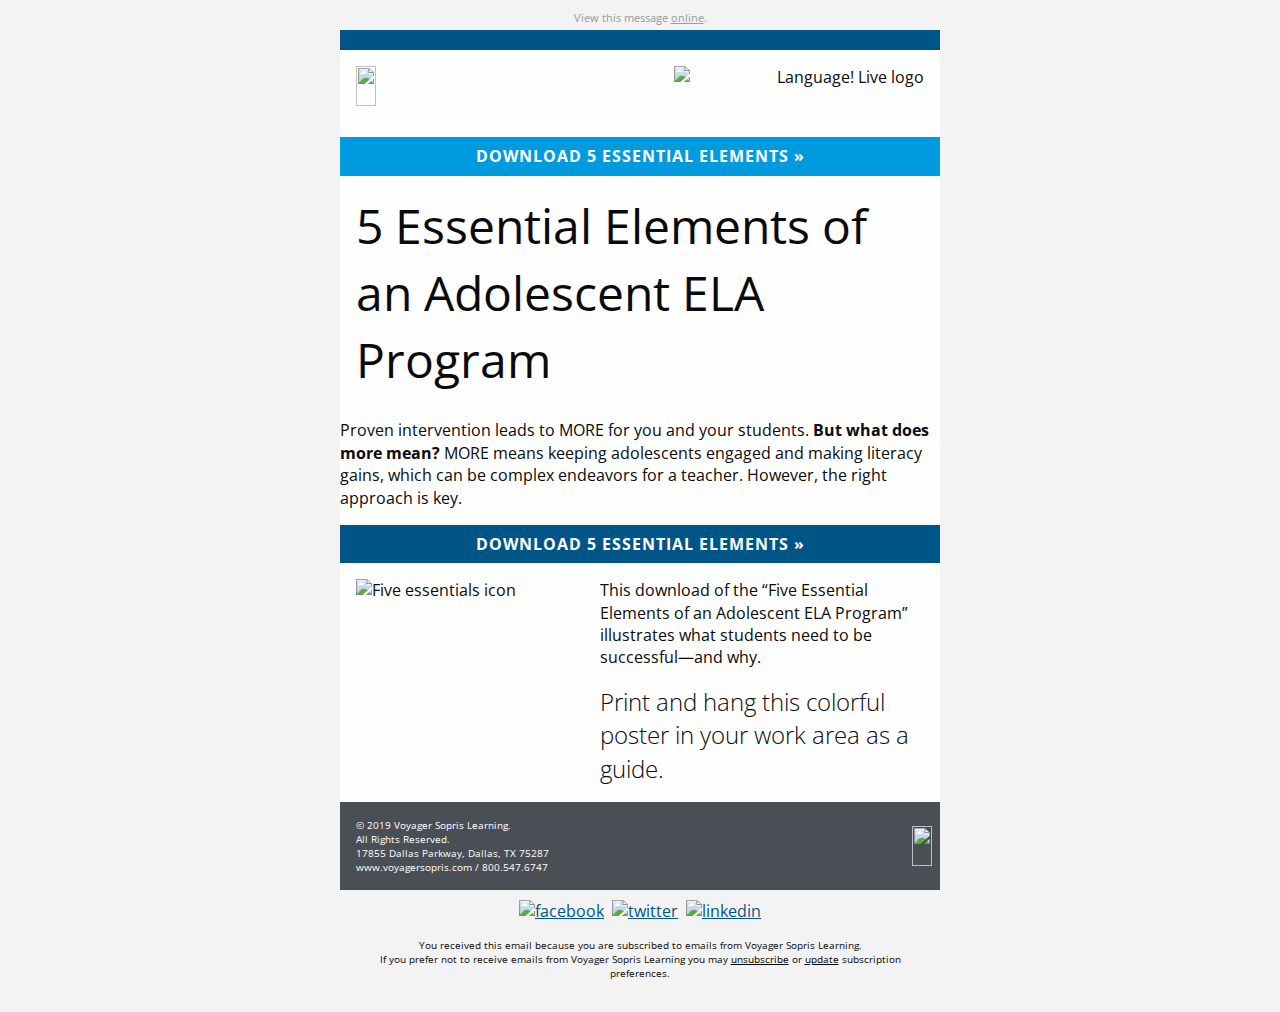
==== download-5-essential-elements2.html @ 18be741b "Add all Language Live templates for client review" ====
<!DOCTYPE html PUBLIC "-//W3C//DTD XHTML 1.0 Transitional//EN""http://www.w3.org/TR/xhtml1/DTD/xhtml1-transitional.dtd">

<html xmlns="http://www.w3.org/1999/xhtml" lang="en" xml:lang="en">
<head>
	<link rel="stylesheet" type="text/css" href="css/app.css">
	<meta http-equiv="Content-Type" content="text/html; charset=utf-8">
	<meta name="viewport" content="width=device-width">
	<meta name="format-detection" content="telephone=no">
	<meta name="format-detection" content="date=no">
	<meta name="format-detection" content="address=no">
    <meta name="format-detection" content="email=no">
    <link href="https://fonts.googleapis.com/css?family=Open+Sans:300,300i,400,400i,700" rel="stylesheet">
	<title>Download 5 Essential Elements</title>
	<!-- <style> -->
</head>
<body>
<span class="invisible-previewline">Build foundational skills concurrently with advanced literacy skills.</span>
<table class="body">
	<tr>
		<td class="center" align="center" valign="top">
			<center data-parsed="">
				 <table class="spacer float-center"><tbody><tr><td height="10px" style="font-size:10px;line-height:10px;">&#xA0;</td></tr></tbody></table> 
<p class="view-online float-center" pardot-region="view-online" align="center">View this message <a href="%%view_online%%" target="_blank">online</a>.</p>
<table align="center" class="container float-center"><tbody><tr><td>
    <table class="row"><tbody><tr>
        <th class="top-bar no-bottom-padding small-12 large-12 columns first last"><table><tr><th>
            <table class="spacer"><tbody><tr><td height="20px" style="font-size:20px;line-height:20px;">&#xA0;</td></tr></tbody></table> 
        </th>
<th class="expander"></th></tr></table></th>
    </tr></tbody></table>
    <table class="row"><tbody><tr>
        <th class="no-bottom-padding small-12 large-6 columns first"><table><tr><th>
            <table class="spacer"><tbody><tr><td height="16px" style="font-size:16px;line-height:16px;">&#xA0;</td></tr></tbody></table> 
            <a href="https://www.voyagersopris.com?utm_source=news&amp;utm_medium=email&amp;utm_campaign=CAMPAIGN_NAME_PLACEHOLDER" target="_blank" title="https://www.voyagersopris.com"><img src="http://go.voyagersopris.com/l/207592/2017-10-20/6ff1y/207592/36096/vsp_logo_blue_email__2x.png" height="40" width="215"></a>

        </th></tr></table></th>
        <th class="small-12 large-6 columns last" pardot-region="copy1"><table><tr><th>
            <table class="spacer"><tbody><tr><td height="16px" style="font-size:16px;line-height:16px;">&#xA0;</td></tr></tbody></table> 
            <img src="https://go.voyagersopris.com/l/207592/2019-01-22/89t5v/207592/87305/lang_live_white_bg.png" width="250" height="55" class="float-right small-float-center" alt="Language! Live logo">
        </th></tr></table></th>
    </tr></tbody></table>
    <table pardot-repeatable="" class="row collapse"><tbody><tr>
        <th class="small-12 large-12 columns first last" pardot-region="copy3"><table><tr><th>
            <table class="button success expanded"><tr><td><table><tr><td><center data-parsed=""><a href="http://www.voyagersopris.com/?utm_source=news&amp;utm_medium=email&amp;utm_campaign=CAMPAIGN_NAME" align="center" class="float-center">DOWNLOAD 5 ESSENTIAL ELEMENTS &raquo;</a></center></td></tr></table></td>
<td class="expander"></td></tr></table>
        </th>
<th class="expander"></th></tr></table></th>
    </tr></tbody></table>
    <table pardot-repeatable="" class="row"><tbody><tr>
        <th class="headline small-12 large-12 columns first last" pardot-region="copy2"><table><tr><th>
            <h1><span class="headline-bold">5 Essential Elements</span> of an Adolescent ELA Program</h1>
        </th>
<th class="expander"></th></tr></table></th>
    </tr></tbody></table>
    <table pardot-repeatable="" class="row collapse"><tbody><tr>
        <th class="yellow-full-width no-bottom-padding small-12 large-12 columns first last" pardot-region="copy3"><table><tr><th>

            <p>Proven intervention leads to MORE for you and your students. <strong>But what does more mean?</strong>
                MORE means keeping adolescents engaged and making literacy gains, which can be complex endeavors for a
                teacher. However, the right approach is key.</p>
                <table class="button secondary expanded"><tr><td><table><tr><td><center data-parsed=""><a href="http://www.voyagersopris.com/?utm_source=news&amp;utm_medium=email&amp;utm_campaign=CAMPAIGN_NAME" align="center" class="float-center">DOWNLOAD 5 ESSENTIAL ELEMENTS &raquo;</a></center></td></tr></table></td>
<td class="expander"></td></tr></table>
        </th>
<th class="expander"></th></tr></table></th>
    </tr></tbody></table>
    <table class="row"><tbody><tr>
        <th class="small-12 large-5 columns first" pardot-region="copy4"><table><tr><th>
            <table class="spacer"><tbody><tr><td height="16px" style="font-size:16px;line-height:16px;">&#xA0;</td></tr></tbody></table> 
            <img src="https://go.voyagersopris.com/l/207592/2019-01-18/8999s/207592/86827/five_essentials_icon.png" class="small-float-center" alt="Five essentials icon">
        </th></tr></table></th>
        <th class="small-12 large-7 columns last" pardot-region="copy5"><table><tr><th>
            <table class="spacer"><tbody><tr><td height="16px" style="font-size:16px;line-height:16px;">&#xA0;</td></tr></tbody></table> 
            <p>This download of the “Five Essential Elements of an Adolescent ELA Program” illustrates what students need to be successful—and why. </p>

               <p class="larger">Print and hang this colorful poster in your work area as a guide.</p>
        </th></tr></table></th>
    </tr></tbody></table>
    <table dir="rtl" class="row footer"><tbody><tr>
        <th class="no-bottom-padding small-12 large-6 columns first" valign="middle"><table><tr><th>
            <table class="spacer"><tbody><tr><td height="16px" style="font-size:16px;line-height:16px;">&#xA0;</td></tr></tbody></table> 
            <a href="https://www.voyagersopris.com?utm_source=news&amp;utm_medium=email&amp;utm_campaign=CAMPAIGN_NAME_PLACEHOLDER" target="_blank" title="https://www.voyagersopris.com?utm_source=news&amp;utm_medium=email&amp;utm_campaign=CAMPAIGN_NAME_PLACEHOLDER"><img src="http://go.voyagersopris.com/l/207592/2017-09-08/69hvv/207592/33471/vsp_logo_white_email__2x.png" height="40" width="215" class="vsl-logo float-right small-float-center"></a>
            <table class="spacer"><tbody><tr><td height="16px" style="font-size:16px;line-height:16px;">&#xA0;</td></tr></tbody></table> 
        </th></tr></table></th>
        <th class="no-bottom-padding address-cell small-12 large-6 columns last" dir="ltr" pardot-region="footer"><table><tr><th>
            <table class="spacer"><tbody><tr><td height="16px" style="font-size:16px;line-height:16px;">&#xA0;</td></tr></tbody></table> 
            <p>&copy; 2019 Voyager Sopris Learning.<br> All Rights Reserved.<br> 17855 Dallas
                Parkway, Dallas, TX 75287<br>
                <a href="https://www.voyagersopris.com?utm_source=news&amp;utm_medium=email&amp;utm_campaign=CAMPAIGN_NAME_PLACEHOLDER" target="_blank">www.voyagersopris.com</a> / <a href="tel:18005476747" target="_blank" title="Call Voyager Sopris Learning">800.547.6747</a>
            </p>
        </th></tr></table></th>
    </tr></tbody></table>
    <table class="row"><tbody><tr>
        <th class="social-media small-12 large-12 columns first last"><table><tr><th>
            <table class="spacer"><tbody><tr><td height="10px" style="font-size:10px;line-height:10px;">&#xA0;</td></tr></tbody></table> 
            <center data-parsed="">
                <a href="https://www.facebook.com/VoyagerSopris/" target="_blank" align="center" class="float-center"><img src="http://go.voyagersopris.com/l/207592/2017-09-13/69ty8/207592/33729/facebook.png" alt="facebook" width="32" height="32"></a>
                <a href="https://twitter.com/VoyagerSopris" target="_blank" align="center" class="float-center"><img src="http://go.voyagersopris.com/l/207592/2017-09-13/69tyb/207592/33731/twitter.png" alt="twitter" width="32" height="32"></a>
                <a href="https://www.linkedin.com/company/voyager-sopris-learning" target="_blank" align="center" class="float-center"><img src="http://go.voyagersopris.com/l/207592/2017-09-13/69ty6/207592/33727/linkedin.png" alt="linkedin" width="32" height="32"></a>
            </center>
        </th>
<th class="expander"></th></tr></table></th>
    </tr></tbody></table>
    <table class="row unsubscribe"><tbody><tr>
        <th class="small-12 large-12 columns first last" pardot-region="subscription"><table><tr><th>
            <p class="text-center"> You received this email because you are subscribed to emails from Voyager Sopris
                Learning. <br>If you prefer not to receive emails from Voyager Sopris Learning you may
                <a href="%%unsubscribe%%">unsubscribe</a> or <a href="%%email_preference_center%%">update</a>
                subscription preferences.</p>
        </th>
<th class="expander"></th></tr></table></th>
    </tr></tbody></table>
</td></tr></tbody></table>

			</center>
		</td>
	</tr>
</table>
<!-- prevent Gmail on iOS font size manipulation -->
<div style="display:none; white-space:nowrap; font:15px courier; line-height:0;"> &nbsp; &nbsp; &nbsp; &nbsp; &nbsp; &nbsp; &nbsp; &nbsp; &nbsp; &nbsp; &nbsp; &nbsp; &nbsp; &nbsp; &nbsp; &nbsp; &nbsp; &nbsp; &nbsp; &nbsp; &nbsp; &nbsp; &nbsp; &nbsp; &nbsp; &nbsp; &nbsp; &nbsp; &nbsp; &nbsp;</div>
</body>
</html>
---- css/app.css ----
.wrapper {
  width: 100%; }

#outlook a {
  padding: 0; }

body {
  width: 100% !important;
  min-width: 100%;
  -webkit-text-size-adjust: 100%;
  -ms-text-size-adjust: 100%;
  margin: 0;
  Margin: 0;
  padding: 0;
  -moz-box-sizing: border-box;
  -webkit-box-sizing: border-box;
  box-sizing: border-box; }

.ExternalClass {
  width: 100%; }
  .ExternalClass,
  .ExternalClass p,
  .ExternalClass span,
  .ExternalClass font,
  .ExternalClass td,
  .ExternalClass div {
    line-height: 100%; }

#backgroundTable {
  margin: 0;
  Margin: 0;
  padding: 0;
  width: 100% !important;
  line-height: 100% !important; }

img {
  outline: none;
  text-decoration: none;
  -ms-interpolation-mode: bicubic;
  width: auto;
  max-width: 100%;
  clear: both;
  display: block; }

center {
  width: 100%;
  min-width: 600px; }

a img {
  border: none; }

p {
  margin: 0 0 0 16px;
  Margin: 0 0 0 16px; }

table {
  border-spacing: 0;
  border-collapse: collapse; }

td {
  word-wrap: break-word;
  -webkit-hyphens: auto;
  -moz-hyphens: auto;
  hyphens: auto;
  border-collapse: collapse !important; }

table, tr, td {
  padding: 0;
  vertical-align: top;
  text-align: left; }

@media only screen {
  html {
    min-height: 100%;
    background: #f3f3f3; } }

table.body {
  background: #f3f3f3;
  height: 100%;
  width: 100%; }

table.container {
  background: #fefefe;
  width: 600px;
  margin: 0 auto;
  Margin: 0 auto;
  text-align: inherit; }

table.row {
  padding: 0;
  width: 100%;
  position: relative; }

table.spacer {
  width: 100%; }
  table.spacer td {
    mso-line-height-rule: exactly; }

table.container table.row {
  display: table; }

td.columns,
td.column,
th.columns,
th.column {
  margin: 0 auto;
  Margin: 0 auto;
  padding-left: 16px;
  padding-bottom: 16px; }
  td.columns .column,
  td.columns .columns,
  td.column .column,
  td.column .columns,
  th.columns .column,
  th.columns .columns,
  th.column .column,
  th.column .columns {
    padding-left: 0 !important;
    padding-right: 0 !important; }
    td.columns .column center,
    td.columns .columns center,
    td.column .column center,
    td.column .columns center,
    th.columns .column center,
    th.columns .columns center,
    th.column .column center,
    th.column .columns center {
      min-width: none !important; }

td.columns.last,
td.column.last,
th.columns.last,
th.column.last {
  padding-right: 16px; }

td.columns table:not(.button),
td.column table:not(.button),
th.columns table:not(.button),
th.column table:not(.button) {
  width: 100%; }

td.large-1,
th.large-1 {
  width: 34px;
  padding-left: 8px;
  padding-right: 8px; }

td.large-1.first,
th.large-1.first {
  padding-left: 16px; }

td.large-1.last,
th.large-1.last {
  padding-right: 16px; }

.collapse > tbody > tr > td.large-1,
.collapse > tbody > tr > th.large-1 {
  padding-right: 0;
  padding-left: 0;
  width: 50px; }

.collapse td.large-1.first,
.collapse th.large-1.first,
.collapse td.large-1.last,
.collapse th.large-1.last {
  width: 58px; }

td.large-1 center,
th.large-1 center {
  min-width: 2px; }

.body .columns td.large-1,
.body .column td.large-1,
.body .columns th.large-1,
.body .column th.large-1 {
  width: 8.33333%; }

td.large-2,
th.large-2 {
  width: 84px;
  padding-left: 8px;
  padding-right: 8px; }

td.large-2.first,
th.large-2.first {
  padding-left: 16px; }

td.large-2.last,
th.large-2.last {
  padding-right: 16px; }

.collapse > tbody > tr > td.large-2,
.collapse > tbody > tr > th.large-2 {
  padding-right: 0;
  padding-left: 0;
  width: 100px; }

.collapse td.large-2.first,
.collapse th.large-2.first,
.collapse td.large-2.last,
.collapse th.large-2.last {
  width: 108px; }

td.large-2 center,
th.large-2 center {
  min-width: 52px; }

.body .columns td.large-2,
.body .column td.large-2,
.body .columns th.large-2,
.body .column th.large-2 {
  width: 16.66667%; }

td.large-3,
th.large-3 {
  width: 134px;
  padding-left: 8px;
  padding-right: 8px; }

td.large-3.first,
th.large-3.first {
  padding-left: 16px; }

td.large-3.last,
th.large-3.last {
  padding-right: 16px; }

.collapse > tbody > tr > td.large-3,
.collapse > tbody > tr > th.large-3 {
  padding-right: 0;
  padding-left: 0;
  width: 150px; }

.collapse td.large-3.first,
.collapse th.large-3.first,
.collapse td.large-3.last,
.collapse th.large-3.last {
  width: 158px; }

td.large-3 center,
th.large-3 center {
  min-width: 102px; }

.body .columns td.large-3,
.body .column td.large-3,
.body .columns th.large-3,
.body .column th.large-3 {
  width: 25%; }

td.large-4,
th.large-4 {
  width: 184px;
  padding-left: 8px;
  padding-right: 8px; }

td.large-4.first,
th.large-4.first {
  padding-left: 16px; }

td.large-4.last,
th.large-4.last {
  padding-right: 16px; }

.collapse > tbody > tr > td.large-4,
.collapse > tbody > tr > th.large-4 {
  padding-right: 0;
  padding-left: 0;
  width: 200px; }

.collapse td.large-4.first,
.collapse th.large-4.first,
.collapse td.large-4.last,
.collapse th.large-4.last {
  width: 208px; }

td.large-4 center,
th.large-4 center {
  min-width: 152px; }

.body .columns td.large-4,
.body .column td.large-4,
.body .columns th.large-4,
.body .column th.large-4 {
  width: 33.33333%; }

td.large-5,
th.large-5 {
  width: 234px;
  padding-left: 8px;
  padding-right: 8px; }

td.large-5.first,
th.large-5.first {
  padding-left: 16px; }

td.large-5.last,
th.large-5.last {
  padding-right: 16px; }

.collapse > tbody > tr > td.large-5,
.collapse > tbody > tr > th.large-5 {
  padding-right: 0;
  padding-left: 0;
  width: 250px; }

.collapse td.large-5.first,
.collapse th.large-5.first,
.collapse td.large-5.last,
.collapse th.large-5.last {
  width: 258px; }

td.large-5 center,
th.large-5 center {
  min-width: 202px; }

.body .columns td.large-5,
.body .column td.large-5,
.body .columns th.large-5,
.body .column th.large-5 {
  width: 41.66667%; }

td.large-6,
th.large-6 {
  width: 284px;
  padding-left: 8px;
  padding-right: 8px; }

td.large-6.first,
th.large-6.first {
  padding-left: 16px; }

td.large-6.last,
th.large-6.last {
  padding-right: 16px; }

.collapse > tbody > tr > td.large-6,
.collapse > tbody > tr > th.large-6 {
  padding-right: 0;
  padding-left: 0;
  width: 300px; }

.collapse td.large-6.first,
.collapse th.large-6.first,
.collapse td.large-6.last,
.collapse th.large-6.last {
  width: 308px; }

td.large-6 center,
th.large-6 center {
  min-width: 252px; }

.body .columns td.large-6,
.body .column td.large-6,
.body .columns th.large-6,
.body .column th.large-6 {
  width: 50%; }

td.large-7,
th.large-7 {
  width: 334px;
  padding-left: 8px;
  padding-right: 8px; }

td.large-7.first,
th.large-7.first {
  padding-left: 16px; }

td.large-7.last,
th.large-7.last {
  padding-right: 16px; }

.collapse > tbody > tr > td.large-7,
.collapse > tbody > tr > th.large-7 {
  padding-right: 0;
  padding-left: 0;
  width: 350px; }

.collapse td.large-7.first,
.collapse th.large-7.first,
.collapse td.large-7.last,
.collapse th.large-7.last {
  width: 358px; }

td.large-7 center,
th.large-7 center {
  min-width: 302px; }

.body .columns td.large-7,
.body .column td.large-7,
.body .columns th.large-7,
.body .column th.large-7 {
  width: 58.33333%; }

td.large-8,
th.large-8 {
  width: 384px;
  padding-left: 8px;
  padding-right: 8px; }

td.large-8.first,
th.large-8.first {
  padding-left: 16px; }

td.large-8.last,
th.large-8.last {
  padding-right: 16px; }

.collapse > tbody > tr > td.large-8,
.collapse > tbody > tr > th.large-8 {
  padding-right: 0;
  padding-left: 0;
  width: 400px; }

.collapse td.large-8.first,
.collapse th.large-8.first,
.collapse td.large-8.last,
.collapse th.large-8.last {
  width: 408px; }

td.large-8 center,
th.large-8 center {
  min-width: 352px; }

.body .columns td.large-8,
.body .column td.large-8,
.body .columns th.large-8,
.body .column th.large-8 {
  width: 66.66667%; }

td.large-9,
th.large-9 {
  width: 434px;
  padding-left: 8px;
  padding-right: 8px; }

td.large-9.first,
th.large-9.first {
  padding-left: 16px; }

td.large-9.last,
th.large-9.last {
  padding-right: 16px; }

.collapse > tbody > tr > td.large-9,
.collapse > tbody > tr > th.large-9 {
  padding-right: 0;
  padding-left: 0;
  width: 450px; }

.collapse td.large-9.first,
.collapse th.large-9.first,
.collapse td.large-9.last,
.collapse th.large-9.last {
  width: 458px; }

td.large-9 center,
th.large-9 center {
  min-width: 402px; }

.body .columns td.large-9,
.body .column td.large-9,
.body .columns th.large-9,
.body .column th.large-9 {
  width: 75%; }

td.large-10,
th.large-10 {
  width: 484px;
  padding-left: 8px;
  padding-right: 8px; }

td.large-10.first,
th.large-10.first {
  padding-left: 16px; }

td.large-10.last,
th.large-10.last {
  padding-right: 16px; }

.collapse > tbody > tr > td.large-10,
.collapse > tbody > tr > th.large-10 {
  padding-right: 0;
  padding-left: 0;
  width: 500px; }

.collapse td.large-10.first,
.collapse th.large-10.first,
.collapse td.large-10.last,
.collapse th.large-10.last {
  width: 508px; }

td.large-10 center,
th.large-10 center {
  min-width: 452px; }

.body .columns td.large-10,
.body .column td.large-10,
.body .columns th.large-10,
.body .column th.large-10 {
  width: 83.33333%; }

td.large-11,
th.large-11 {
  width: 534px;
  padding-left: 8px;
  padding-right: 8px; }

td.large-11.first,
th.large-11.first {
  padding-left: 16px; }

td.large-11.last,
th.large-11.last {
  padding-right: 16px; }

.collapse > tbody > tr > td.large-11,
.collapse > tbody > tr > th.large-11 {
  padding-right: 0;
  padding-left: 0;
  width: 550px; }

.collapse td.large-11.first,
.collapse th.large-11.first,
.collapse td.large-11.last,
.collapse th.large-11.last {
  width: 558px; }

td.large-11 center,
th.large-11 center {
  min-width: 502px; }

.body .columns td.large-11,
.body .column td.large-11,
.body .columns th.large-11,
.body .column th.large-11 {
  width: 91.66667%; }

td.large-12,
th.large-12 {
  width: 584px;
  padding-left: 8px;
  padding-right: 8px; }

td.large-12.first,
th.large-12.first {
  padding-left: 16px; }

td.large-12.last,
th.large-12.last {
  padding-right: 16px; }

.collapse > tbody > tr > td.large-12,
.collapse > tbody > tr > th.large-12 {
  padding-right: 0;
  padding-left: 0;
  width: 600px; }

.collapse td.large-12.first,
.collapse th.large-12.first,
.collapse td.large-12.last,
.collapse th.large-12.last {
  width: 608px; }

td.large-12 center,
th.large-12 center {
  min-width: 552px; }

.body .columns td.large-12,
.body .column td.large-12,
.body .columns th.large-12,
.body .column th.large-12 {
  width: 100%; }

td.large-offset-1,
td.large-offset-1.first,
td.large-offset-1.last,
th.large-offset-1,
th.large-offset-1.first,
th.large-offset-1.last {
  padding-left: 66px; }

td.large-offset-2,
td.large-offset-2.first,
td.large-offset-2.last,
th.large-offset-2,
th.large-offset-2.first,
th.large-offset-2.last {
  padding-left: 116px; }

td.large-offset-3,
td.large-offset-3.first,
td.large-offset-3.last,
th.large-offset-3,
th.large-offset-3.first,
th.large-offset-3.last {
  padding-left: 166px; }

td.large-offset-4,
td.large-offset-4.first,
td.large-offset-4.last,
th.large-offset-4,
th.large-offset-4.first,
th.large-offset-4.last {
  padding-left: 216px; }

td.large-offset-5,
td.large-offset-5.first,
td.large-offset-5.last,
th.large-offset-5,
th.large-offset-5.first,
th.large-offset-5.last {
  padding-left: 266px; }

td.large-offset-6,
td.large-offset-6.first,
td.large-offset-6.last,
th.large-offset-6,
th.large-offset-6.first,
th.large-offset-6.last {
  padding-left: 316px; }

td.large-offset-7,
td.large-offset-7.first,
td.large-offset-7.last,
th.large-offset-7,
th.large-offset-7.first,
th.large-offset-7.last {
  padding-left: 366px; }

td.large-offset-8,
td.large-offset-8.first,
td.large-offset-8.last,
th.large-offset-8,
th.large-offset-8.first,
th.large-offset-8.last {
  padding-left: 416px; }

td.large-offset-9,
td.large-offset-9.first,
td.large-offset-9.last,
th.large-offset-9,
th.large-offset-9.first,
th.large-offset-9.last {
  padding-left: 466px; }

td.large-offset-10,
td.large-offset-10.first,
td.large-offset-10.last,
th.large-offset-10,
th.large-offset-10.first,
th.large-offset-10.last {
  padding-left: 516px; }

td.large-offset-11,
td.large-offset-11.first,
td.large-offset-11.last,
th.large-offset-11,
th.large-offset-11.first,
th.large-offset-11.last {
  padding-left: 566px; }

td.expander,
th.expander {
  visibility: hidden;
  width: 0;
  padding: 0 !important; }

table.container.radius {
  border-radius: 0;
  border-collapse: separate; }

.block-grid {
  width: 100%;
  max-width: 600px; }
  .block-grid td {
    display: inline-block;
    padding: 8px; }

.up-2 td {
  width: 284px !important; }

.up-3 td {
  width: 184px !important; }

.up-4 td {
  width: 134px !important; }

.up-5 td {
  width: 104px !important; }

.up-6 td {
  width: 84px !important; }

.up-7 td {
  width: 69px !important; }

.up-8 td {
  width: 59px !important; }

table.text-center,
th.text-center,
td.text-center,
h1.text-center,
h2.text-center,
h3.text-center,
h4.text-center,
h5.text-center,
h6.text-center,
p.text-center,
span.text-center {
  text-align: center; }

table.text-left,
th.text-left,
td.text-left,
h1.text-left,
h2.text-left,
h3.text-left,
h4.text-left,
h5.text-left,
h6.text-left,
p.text-left,
span.text-left {
  text-align: left; }

table.text-right,
th.text-right,
td.text-right,
h1.text-right,
h2.text-right,
h3.text-right,
h4.text-right,
h5.text-right,
h6.text-right,
p.text-right,
span.text-right {
  text-align: right; }

span.text-center {
  display: block;
  width: 100%;
  text-align: center; }

@media only screen and (max-width: 616px) {
  .small-float-center {
    margin: 0 auto !important;
    float: none !important;
    text-align: center !important; }
  .small-text-center {
    text-align: center !important; }
  .small-text-left {
    text-align: left !important; }
  .small-text-right {
    text-align: right !important; } }

img.float-left {
  float: left;
  text-align: left; }

img.float-right {
  float: right;
  text-align: right; }

img.float-center,
img.text-center {
  margin: 0 auto;
  Margin: 0 auto;
  float: none;
  text-align: center; }

table.float-center,
td.float-center,
th.float-center {
  margin: 0 auto;
  Margin: 0 auto;
  float: none;
  text-align: center; }

.hide-for-large {
  display: none !important;
  mso-hide: all;
  overflow: hidden;
  max-height: 0;
  font-size: 0;
  width: 0;
  line-height: 0; }
  @media only screen and (max-width: 616px) {
    .hide-for-large {
      display: block !important;
      width: auto !important;
      overflow: visible !important;
      max-height: none !important;
      font-size: inherit !important;
      line-height: inherit !important; } }

table.body table.container .hide-for-large * {
  mso-hide: all; }

@media only screen and (max-width: 616px) {
  table.body table.container .hide-for-large,
  table.body table.container .row.hide-for-large {
    display: table !important;
    width: 100% !important; } }

@media only screen and (max-width: 616px) {
  table.body table.container .callout-inner.hide-for-large {
    display: table-cell !important;
    width: 100% !important; } }

@media only screen and (max-width: 616px) {
  table.body table.container .show-for-large {
    display: none !important;
    width: 0;
    mso-hide: all;
    overflow: hidden; } }

body,
table.body,
h1,
h2,
h3,
h4,
h5,
h6,
p,
td,
th,
a {
  color: #0a0a0a;
  font-family: "Open Sans", Arial, sans-serif;
  font-weight: normal;
  padding: 0;
  margin: 0;
  Margin: 0;
  text-align: left;
  line-height: 1.4; }

h1,
h2,
h3,
h4,
h5,
h6 {
  color: inherit;
  word-wrap: normal;
  font-family: "Open Sans", Arial, sans-serif;
  font-weight: normal;
  margin-bottom: 10px;
  Margin-bottom: 10px; }

h1 {
  font-size: 34px; }

h2 {
  font-size: 30px; }

h3 {
  font-size: 28px; }

h4 {
  font-size: 24px; }

h5 {
  font-size: 20px; }

h6 {
  font-size: 18px; }

body,
table.body,
p,
td,
th {
  font-size: 16px;
  line-height: 1.4; }

p {
  margin-bottom: 16px;
  Margin-bottom: 16px; }
  p.lead {
    font-size: 20px;
    line-height: 1.6; }
  p.subheader {
    margin-top: 4px;
    margin-bottom: 8px;
    Margin-top: 4px;
    Margin-bottom: 8px;
    font-weight: normal;
    line-height: 1.4;
    color: #8a8a8a; }

small {
  font-size: 80%;
  color: #cacaca; }

a {
  color: #ffbf3d;
  text-decoration: none; }
  a:hover {
    color: #ffae0a; }
  a:active {
    color: #ffae0a; }
  a:visited {
    color: #ffbf3d; }

h1 a,
h1 a:visited,
h2 a,
h2 a:visited,
h3 a,
h3 a:visited,
h4 a,
h4 a:visited,
h5 a,
h5 a:visited,
h6 a,
h6 a:visited {
  color: #ffbf3d; }

pre {
  background: #f3f3f3;
  margin: 30px 0;
  Margin: 30px 0; }
  pre code {
    color: #cacaca; }
    pre code span.callout {
      color: #8a8a8a;
      font-weight: bold; }
    pre code span.callout-strong {
      color: #ff6908;
      font-weight: bold; }

table.hr {
  width: 100%; }
  table.hr th {
    height: 0;
    max-width: 600px;
    border-top: 0;
    border-right: 0;
    border-bottom: 1px solid #0a0a0a;
    border-left: 0;
    margin: 20px auto;
    Margin: 20px auto;
    clear: both; }

.stat {
  font-size: 40px;
  line-height: 1; }
  p + .stat {
    margin-top: -16px;
    Margin-top: -16px; }

span.invisible-previewline {
  display: none !important;
  visibility: hidden;
  mso-hide: all !important;
  font-size: 1px;
  color: #f3f3f3;
  line-height: 1px;
  max-height: 0px;
  max-width: 0px;
  opacity: 0;
  overflow: hidden; }

table.button {
  width: auto;
  margin: 0 0 16px 0;
  Margin: 0 0 16px 0; }
  table.button table td {
    text-align: left;
    color: #fefefe;
    background: #ffbf3d;
    border: 0; }
    table.button table td a {
      font-family: "Open Sans", Arial, sans-serif;
      font-size: 16px;
      font-weight: bold;
      color: #fefefe;
      text-decoration: none;
      display: inline-block;
      padding: 8px 16px 8px 16px;
      border: 0 solid #ffbf3d;
      border-radius: 3px; }
  table.button.radius table td {
    border-radius: 3px;
    border: none; }
  table.button.rounded table td {
    border-radius: 500px;
    border: none; }

table.button:hover table tr td a,
table.button:active table tr td a,
table.button table tr td a:visited,
table.button.tiny:hover table tr td a,
table.button.tiny:active table tr td a,
table.button.tiny table tr td a:visited,
table.button.small:hover table tr td a,
table.button.small:active table tr td a,
table.button.small table tr td a:visited,
table.button.large:hover table tr td a,
table.button.large:active table tr td a,
table.button.large table tr td a:visited {
  color: #fefefe; }

table.button.tiny table td,
table.button.tiny table a {
  padding: 4px 8px 4px 8px; }

table.button.tiny table a {
  font-size: 10px;
  font-weight: normal; }

table.button.small table td,
table.button.small table a {
  padding: 5px 10px 5px 10px;
  font-size: 12px; }

table.button.large table a {
  padding: 10px 20px 10px 20px;
  font-size: 20px; }

table.button.expand,
table.button.expanded {
  width: 100% !important; }
  table.button.expand table,
  table.button.expanded table {
    width: 100%; }
    table.button.expand table a,
    table.button.expanded table a {
      text-align: center;
      width: 100%;
      padding-left: 0;
      padding-right: 0; }
  table.button.expand center,
  table.button.expanded center {
    min-width: 0; }

table.button:hover table td,
table.button:visited table td,
table.button:active table td {
  background: #ffae0a;
  color: #fefefe; }

table.button:hover table a,
table.button:visited table a,
table.button:active table a {
  border: 0 solid #ffae0a; }

table.button.secondary table td {
  background: #005587;
  color: #fefefe;
  border: 0px solid #005587; }

table.button.secondary table a {
  color: #fefefe;
  border: 0 solid #005587; }

table.button.secondary:hover table td {
  background: #0075ba;
  color: #fefefe; }

table.button.secondary:hover table a {
  border: 0 solid #0075ba; }

table.button.secondary:hover table td a {
  color: #fefefe; }

table.button.secondary:active table td a {
  color: #fefefe; }

table.button.secondary table td a:visited {
  color: #fefefe; }

table.button.success table td {
  background: #009bdf;
  border: 0px solid #009bdf; }

table.button.success table a {
  border: 0 solid #009bdf; }

table.button.success:hover table td {
  background: #0078ac; }

table.button.success:hover table a {
  border: 0 solid #0078ac; }

table.button.alert table td {
  background: #ec5840;
  border: 0px solid #ec5840; }

table.button.alert table a {
  border: 0 solid #ec5840; }

table.button.alert:hover table td {
  background: #e23317; }

table.button.alert:hover table a {
  border: 0 solid #e23317; }

table.button.warning table td {
  background: #ffae00;
  border: 0px solid #ffae00; }

table.button.warning table a {
  border: 0px solid #ffae00; }

table.button.warning:hover table td {
  background: #cc8b00; }

table.button.warning:hover table a {
  border: 0px solid #cc8b00; }

table.callout {
  margin-bottom: 16px;
  Margin-bottom: 16px; }

th.callout-inner {
  width: 100%;
  border: 1px solid #cbcbcb;
  padding: 10px;
  background: #fefefe; }
  th.callout-inner.primary {
    background: #fff5e2;
    border: 1px solid #001521;
    color: #0a0a0a; }
  th.callout-inner.secondary {
    background: #c7eaff;
    border: 1px solid #001521;
    color: #0a0a0a; }
  th.callout-inner.success {
    background: #d4f2ff;
    border: 1px solid #005479;
    color: #fefefe; }
  th.callout-inner.warning {
    background: #fff3d9;
    border: 1px solid #996800;
    color: #fefefe; }
  th.callout-inner.alert {
    background: #fce6e2;
    border: 1px solid #b42912;
    color: #fefefe; }

.thumbnail {
  border: solid 4px #fefefe;
  box-shadow: 0 0 0 1px rgba(10, 10, 10, 0.2);
  display: inline-block;
  line-height: 0;
  max-width: 100%;
  transition: box-shadow 200ms ease-out;
  border-radius: 3px;
  margin-bottom: 16px; }
  .thumbnail:hover, .thumbnail:focus {
    box-shadow: 0 0 6px 1px rgba(255, 191, 61, 0.5); }

table.menu {
  width: 600px; }
  table.menu td.menu-item,
  table.menu th.menu-item {
    padding: 10px;
    padding-right: 10px; }
    table.menu td.menu-item a,
    table.menu th.menu-item a {
      color: #ffbf3d; }

table.menu.vertical td.menu-item,
table.menu.vertical th.menu-item {
  padding: 10px;
  padding-right: 0;
  display: block; }
  table.menu.vertical td.menu-item a,
  table.menu.vertical th.menu-item a {
    width: 100%; }

table.menu.vertical td.menu-item table.menu.vertical td.menu-item,
table.menu.vertical td.menu-item table.menu.vertical th.menu-item,
table.menu.vertical th.menu-item table.menu.vertical td.menu-item,
table.menu.vertical th.menu-item table.menu.vertical th.menu-item {
  padding-left: 10px; }

table.menu.text-center a {
  text-align: center; }

.menu[align="center"] {
  width: auto !important; }

body.outlook p {
  display: inline !important; }

@media only screen and (max-width: 616px) {
  table.body img {
    width: auto;
    height: auto; }
  table.body center {
    min-width: 0 !important; }
  table.body .container {
    width: 95% !important; }
  table.body .columns,
  table.body .column {
    height: auto !important;
    -moz-box-sizing: border-box;
    -webkit-box-sizing: border-box;
    box-sizing: border-box;
    padding-left: 16px !important;
    padding-right: 16px !important; }
    table.body .columns .column,
    table.body .columns .columns,
    table.body .column .column,
    table.body .column .columns {
      padding-left: 0 !important;
      padding-right: 0 !important; }
  table.body .collapse .columns,
  table.body .collapse .column {
    padding-left: 0 !important;
    padding-right: 0 !important; }
  td.small-1,
  th.small-1 {
    display: inline-block !important;
    width: 8.33333% !important; }
  td.small-2,
  th.small-2 {
    display: inline-block !important;
    width: 16.66667% !important; }
  td.small-3,
  th.small-3 {
    display: inline-block !important;
    width: 25% !important; }
  td.small-4,
  th.small-4 {
    display: inline-block !important;
    width: 33.33333% !important; }
  td.small-5,
  th.small-5 {
    display: inline-block !important;
    width: 41.66667% !important; }
  td.small-6,
  th.small-6 {
    display: inline-block !important;
    width: 50% !important; }
  td.small-7,
  th.small-7 {
    display: inline-block !important;
    width: 58.33333% !important; }
  td.small-8,
  th.small-8 {
    display: inline-block !important;
    width: 66.66667% !important; }
  td.small-9,
  th.small-9 {
    display: inline-block !important;
    width: 75% !important; }
  td.small-10,
  th.small-10 {
    display: inline-block !important;
    width: 83.33333% !important; }
  td.small-11,
  th.small-11 {
    display: inline-block !important;
    width: 91.66667% !important; }
  td.small-12,
  th.small-12 {
    display: inline-block !important;
    width: 100% !important; }
  .columns td.small-12,
  .column td.small-12,
  .columns th.small-12,
  .column th.small-12 {
    display: block !important;
    width: 100% !important; }
  table.body td.small-offset-1,
  table.body th.small-offset-1 {
    margin-left: 8.33333% !important;
    Margin-left: 8.33333% !important; }
  table.body td.small-offset-2,
  table.body th.small-offset-2 {
    margin-left: 16.66667% !important;
    Margin-left: 16.66667% !important; }
  table.body td.small-offset-3,
  table.body th.small-offset-3 {
    margin-left: 25% !important;
    Margin-left: 25% !important; }
  table.body td.small-offset-4,
  table.body th.small-offset-4 {
    margin-left: 33.33333% !important;
    Margin-left: 33.33333% !important; }
  table.body td.small-offset-5,
  table.body th.small-offset-5 {
    margin-left: 41.66667% !important;
    Margin-left: 41.66667% !important; }
  table.body td.small-offset-6,
  table.body th.small-offset-6 {
    margin-left: 50% !important;
    Margin-left: 50% !important; }
  table.body td.small-offset-7,
  table.body th.small-offset-7 {
    margin-left: 58.33333% !important;
    Margin-left: 58.33333% !important; }
  table.body td.small-offset-8,
  table.body th.small-offset-8 {
    margin-left: 66.66667% !important;
    Margin-left: 66.66667% !important; }
  table.body td.small-offset-9,
  table.body th.small-offset-9 {
    margin-left: 75% !important;
    Margin-left: 75% !important; }
  table.body td.small-offset-10,
  table.body th.small-offset-10 {
    margin-left: 83.33333% !important;
    Margin-left: 83.33333% !important; }
  table.body td.small-offset-11,
  table.body th.small-offset-11 {
    margin-left: 91.66667% !important;
    Margin-left: 91.66667% !important; }
  table.body table.columns td.expander,
  table.body table.columns th.expander {
    display: none !important; }
  table.body .right-text-pad,
  table.body .text-pad-right {
    padding-left: 10px !important; }
  table.body .left-text-pad,
  table.body .text-pad-left {
    padding-right: 10px !important; }
  table.menu {
    width: 100% !important; }
    table.menu td,
    table.menu th {
      width: auto !important;
      display: inline-block !important; }
    table.menu.vertical td,
    table.menu.vertical th, table.menu.small-vertical td,
    table.menu.small-vertical th {
      display: block !important; }
  table.menu[align="center"] {
    width: auto !important; }
  table.button.small-expand,
  table.button.small-expanded {
    width: 100% !important; }
    table.button.small-expand table,
    table.button.small-expanded table {
      width: 100%; }
      table.button.small-expand table a,
      table.button.small-expanded table a {
        text-align: center !important;
        width: 100% !important;
        padding-left: 0 !important;
        padding-right: 0 !important; }
    table.button.small-expand center,
    table.button.small-expanded center {
      min-width: 0; } }

.dark-blue-full-width h1,
.dark-blue-full-width p,
.dark-blue-full-width h2 {
  color: #ffffff; }

h1 {
  font-size: 48px; }

h2 {
  font-size: 24px;
  font-weight: bold; }

p.larger {
  font-weight: 300;
  font-size: 24px;
  margin-bottom: 0; }

.light-blue-full-width {
  background: #009bdf; }

.dark-blue-full-width {
  background: #005587; }

.footer {
  background: #4a4f55; }

.footer p {
  color: #ffffff;
  font-size: 10px; }

.footer a {
  color: #ffffff;
  text-decoration: none;
  font-weight: normal; }

.footer a:hover {
  color: #ffffff; }

.unsubscribe {
  background: #f3f3f3; }

.unsubscribe p {
  font-size: 10px; }

.unsubscribe a {
  color: #000000;
  font-weight: normal; }

.unsubscribe a:hover {
  color: #000000; }

.signature img {
  max-width: 200px; }

.social-media {
  background: #f3f3f3; }

.social-media img {
  display: inline;
  width: 32px;
  height: 32px;
  margin: 0 2px; }

a[x-apple-data-detectors] {
  color: inherit !important;
  text-decoration: none !important;
  font-size: inherit !important;
  font-family: inherit !important;
  font-weight: inherit !important;
  line-height: inherit !important; }

.vsl-logo {
  max-width: 300px; }

.product-type-icon {
  max-width: 120px; }

p.view-online {
  background: #f3f3f3;
  color: #999999;
  font-size: 11px;
  text-align: center;
  margin-bottom: 5px; }

.view-online a {
  font-weight: normal;
  text-decoration: underline;
  color: #999999; }

td {
  hyphens: none;
  -moz-hyphens: none;
  -webkit-hyphens: none;
  -ms-hyphens: none; }

a,
a:visited,
a:hover {
  text-decoration: underline;
  font-weight: normal;
  color: #005587; }

table.button table td a {
  letter-spacing: 1px;
  text-align: center; }

table.button table td {
  text-align: center !important; }

.no-bottom-padding {
  padding-bottom: 0 !important; }

sup {
  font-size: 12px;
  line-height: 12px;
  display: inline-block;
  margin-left: 3px; }

.top-bar {
  background: #005587; }

.intro-cta {
  font-size: 14px; }

.yellow-bg {
  background: #ffbf3d; }

table.button {
  margin-bottom: 0px !important; }

th.large-6.address-cell {
  padding-left: 16px; }

@media only screen and (max-width: 616px) {
  .social-media img {
    width: 42px !important;
    height: 42px !important;
    margin: 0 5px; }
  .large-float-right {
    display: inline;
    float: right; }
  .hide-hardbreak {
    display: none; }
  .intro-cta {
    font-size: 1em;
    text-align: center; }
  .demo-copy h2 {
    margin: 1em .5em .5em .5em; }
  .footer p {
    text-align: center; }
  .yellow-full-width p {
    text-align: center;
    padding: 10px;
    margin: 0; } }

/*# sourceMappingURL=[data-uri] */
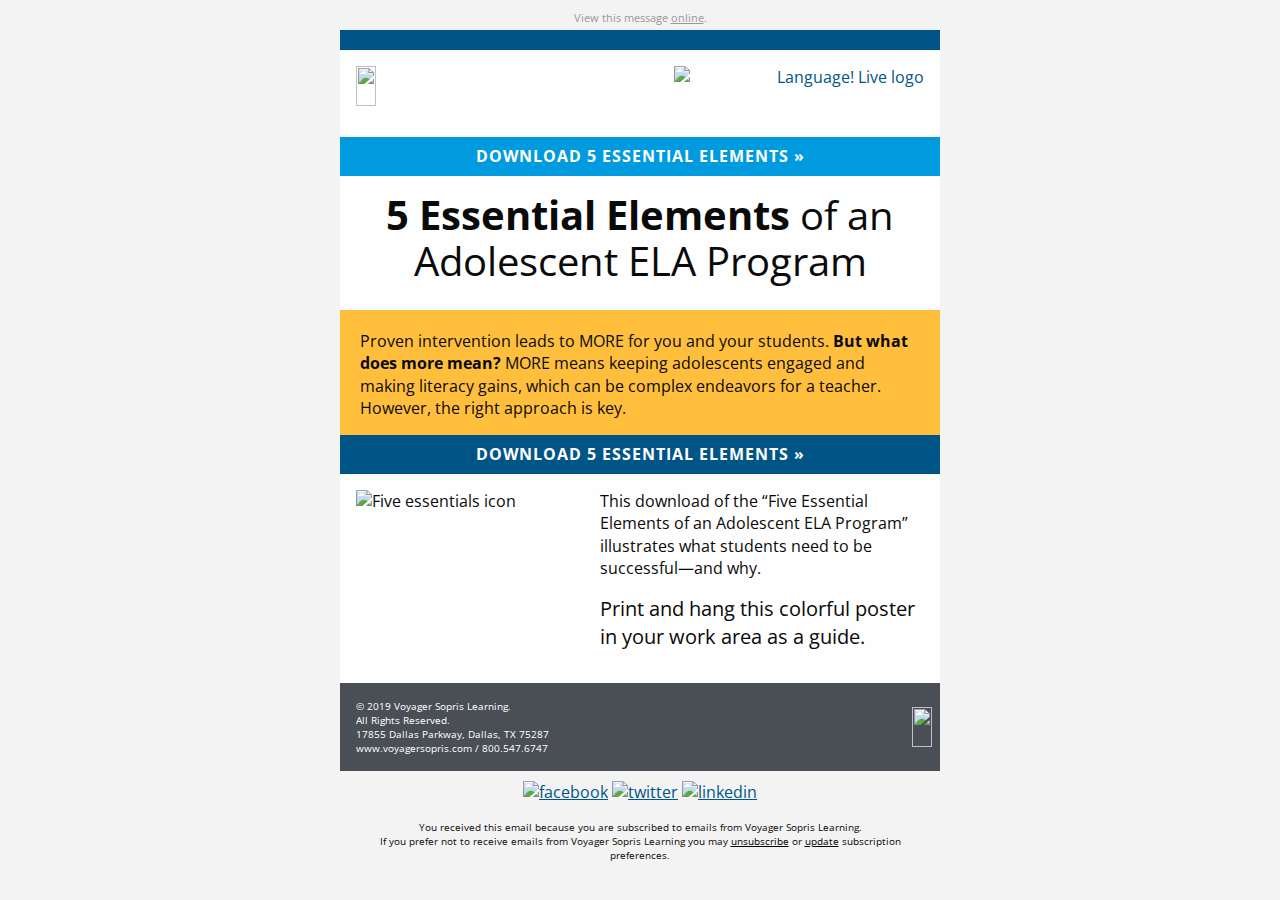
==== commit 052615b6: "Add final versions" ====
--- a/download-5-essential-elements2.html
+++ b/download-5-essential-elements2.html
@@ -1,123 +1,450 @@
-
 <!DOCTYPE html PUBLIC "-//W3C//DTD XHTML 1.0 Transitional//EN""http://www.w3.org/TR/xhtml1/DTD/xhtml1-transitional.dtd">
-
 <html xmlns="http://www.w3.org/1999/xhtml" lang="en" xml:lang="en">
+
 <head>
-	<link rel="stylesheet" type="text/css" href="css/app.css">
-	<meta http-equiv="Content-Type" content="text/html; charset=utf-8">
-	<meta name="viewport" content="width=device-width">
-	<meta name="format-detection" content="telephone=no">
-	<meta name="format-detection" content="date=no">
-	<meta name="format-detection" content="address=no">
+    <meta http-equiv="Content-Type" content="text/html; charset=utf-8">
+    <meta name="viewport" content="width=device-width">
+    <meta name="format-detection" content="telephone=no">
+    <meta name="format-detection" content="date=no">
+    <meta name="format-detection" content="address=no">
     <meta name="format-detection" content="email=no">
     <link href="https://fonts.googleapis.com/css?family=Open+Sans:300,300i,400,400i,700" rel="stylesheet">
-	<title>Download 5 Essential Elements</title>
-	<!-- <style> -->
+    <title>Download 5 Essential Elements</title>
+    <style>
+        @media only screen {
+            html {
+                min-height: 100%;
+                background: #f3f3f3
+            }
+        }
+
+        @media only screen and (max-width:616px) {
+            .small-float-center {
+                margin: 0 auto !important;
+                float: none !important;
+                text-align: center !important
+            }
+        }
+
+        @media only screen and (max-width:616px) {
+            table.body img {
+                width: auto;
+                height: auto
+            }
+
+            table.body center {
+                min-width: 0 !important
+            }
+
+            table.body .container {
+                width: 95% !important
+            }
+
+            table.body .columns {
+                height: auto !important;
+                -moz-box-sizing: border-box;
+                -webkit-box-sizing: border-box;
+                box-sizing: border-box;
+                padding-left: 16px !important;
+                padding-right: 16px !important
+            }
+
+            table.body .collapse .columns {
+                padding-left: 0 !important;
+                padding-right: 0 !important
+            }
+
+            th.small-12 {
+                display: inline-block !important;
+                width: 100% !important
+            }
+        }
+
+        @media only screen and (max-width:616px) {
+            .social-media img {
+                width: 42px !important;
+                height: 42px !important;
+                margin: 0 5px
+            }
+
+            .intro-cta {
+                font-size: 1em;
+                text-align: center
+            }
+
+            .demo-copy h2 {
+                margin: 1em .5em .5em .5em
+            }
+
+            .footer p {
+                text-align: center
+            }
+
+            .yellow-full-width p {
+                text-align: center;
+                padding: 10px;
+                margin: 0
+            }
+        }
+    </style>
 </head>
-<body>
-<span class="invisible-previewline">Build foundational skills concurrently with advanced literacy skills.</span>
-<table class="body">
-	<tr>
-		<td class="center" align="center" valign="top">
-			<center data-parsed="">
-				 <table class="spacer float-center"><tbody><tr><td height="10px" style="font-size:10px;line-height:10px;">&#xA0;</td></tr></tbody></table> 
-<p class="view-online float-center" pardot-region="view-online" align="center">View this message <a href="%%view_online%%" target="_blank">online</a>.</p>
-<table align="center" class="container float-center"><tbody><tr><td>
-    <table class="row"><tbody><tr>
-        <th class="top-bar no-bottom-padding small-12 large-12 columns first last"><table><tr><th>
-            <table class="spacer"><tbody><tr><td height="20px" style="font-size:20px;line-height:20px;">&#xA0;</td></tr></tbody></table> 
-        </th>
-<th class="expander"></th></tr></table></th>
-    </tr></tbody></table>
-    <table class="row"><tbody><tr>
-        <th class="no-bottom-padding small-12 large-6 columns first"><table><tr><th>
-            <table class="spacer"><tbody><tr><td height="16px" style="font-size:16px;line-height:16px;">&#xA0;</td></tr></tbody></table> 
-            <a href="https://www.voyagersopris.com?utm_source=news&amp;utm_medium=email&amp;utm_campaign=CAMPAIGN_NAME_PLACEHOLDER" target="_blank" title="https://www.voyagersopris.com"><img src="http://go.voyagersopris.com/l/207592/2017-10-20/6ff1y/207592/36096/vsp_logo_blue_email__2x.png" height="40" width="215"></a>
-
-        </th></tr></table></th>
-        <th class="small-12 large-6 columns last" pardot-region="copy1"><table><tr><th>
-            <table class="spacer"><tbody><tr><td height="16px" style="font-size:16px;line-height:16px;">&#xA0;</td></tr></tbody></table> 
-            <img src="https://go.voyagersopris.com/l/207592/2019-01-22/89t5v/207592/87305/lang_live_white_bg.png" width="250" height="55" class="float-right small-float-center" alt="Language! Live logo">
-        </th></tr></table></th>
-    </tr></tbody></table>
-    <table pardot-repeatable="" class="row collapse"><tbody><tr>
-        <th class="small-12 large-12 columns first last" pardot-region="copy3"><table><tr><th>
-            <table class="button success expanded"><tr><td><table><tr><td><center data-parsed=""><a href="http://www.voyagersopris.com/?utm_source=news&amp;utm_medium=email&amp;utm_campaign=CAMPAIGN_NAME" align="center" class="float-center">DOWNLOAD 5 ESSENTIAL ELEMENTS &raquo;</a></center></td></tr></table></td>
-<td class="expander"></td></tr></table>
-        </th>
-<th class="expander"></th></tr></table></th>
-    </tr></tbody></table>
-    <table pardot-repeatable="" class="row"><tbody><tr>
-        <th class="headline small-12 large-12 columns first last" pardot-region="copy2"><table><tr><th>
-            <h1><span class="headline-bold">5 Essential Elements</span> of an Adolescent ELA Program</h1>
-        </th>
-<th class="expander"></th></tr></table></th>
-    </tr></tbody></table>
-    <table pardot-repeatable="" class="row collapse"><tbody><tr>
-        <th class="yellow-full-width no-bottom-padding small-12 large-12 columns first last" pardot-region="copy3"><table><tr><th>
-
-            <p>Proven intervention leads to MORE for you and your students. <strong>But what does more mean?</strong>
-                MORE means keeping adolescents engaged and making literacy gains, which can be complex endeavors for a
-                teacher. However, the right approach is key.</p>
-                <table class="button secondary expanded"><tr><td><table><tr><td><center data-parsed=""><a href="http://www.voyagersopris.com/?utm_source=news&amp;utm_medium=email&amp;utm_campaign=CAMPAIGN_NAME" align="center" class="float-center">DOWNLOAD 5 ESSENTIAL ELEMENTS &raquo;</a></center></td></tr></table></td>
-<td class="expander"></td></tr></table>
-        </th>
-<th class="expander"></th></tr></table></th>
-    </tr></tbody></table>
-    <table class="row"><tbody><tr>
-        <th class="small-12 large-5 columns first" pardot-region="copy4"><table><tr><th>
-            <table class="spacer"><tbody><tr><td height="16px" style="font-size:16px;line-height:16px;">&#xA0;</td></tr></tbody></table> 
-            <img src="https://go.voyagersopris.com/l/207592/2019-01-18/8999s/207592/86827/five_essentials_icon.png" class="small-float-center" alt="Five essentials icon">
-        </th></tr></table></th>
-        <th class="small-12 large-7 columns last" pardot-region="copy5"><table><tr><th>
-            <table class="spacer"><tbody><tr><td height="16px" style="font-size:16px;line-height:16px;">&#xA0;</td></tr></tbody></table> 
-            <p>This download of the “Five Essential Elements of an Adolescent ELA Program” illustrates what students need to be successful—and why. </p>
-
-               <p class="larger">Print and hang this colorful poster in your work area as a guide.</p>
-        </th></tr></table></th>
-    </tr></tbody></table>
-    <table dir="rtl" class="row footer"><tbody><tr>
-        <th class="no-bottom-padding small-12 large-6 columns first" valign="middle"><table><tr><th>
-            <table class="spacer"><tbody><tr><td height="16px" style="font-size:16px;line-height:16px;">&#xA0;</td></tr></tbody></table> 
-            <a href="https://www.voyagersopris.com?utm_source=news&amp;utm_medium=email&amp;utm_campaign=CAMPAIGN_NAME_PLACEHOLDER" target="_blank" title="https://www.voyagersopris.com?utm_source=news&amp;utm_medium=email&amp;utm_campaign=CAMPAIGN_NAME_PLACEHOLDER"><img src="http://go.voyagersopris.com/l/207592/2017-09-08/69hvv/207592/33471/vsp_logo_white_email__2x.png" height="40" width="215" class="vsl-logo float-right small-float-center"></a>
-            <table class="spacer"><tbody><tr><td height="16px" style="font-size:16px;line-height:16px;">&#xA0;</td></tr></tbody></table> 
-        </th></tr></table></th>
-        <th class="no-bottom-padding address-cell small-12 large-6 columns last" dir="ltr" pardot-region="footer"><table><tr><th>
-            <table class="spacer"><tbody><tr><td height="16px" style="font-size:16px;line-height:16px;">&#xA0;</td></tr></tbody></table> 
-            <p>&copy; 2019 Voyager Sopris Learning.<br> All Rights Reserved.<br> 17855 Dallas
-                Parkway, Dallas, TX 75287<br>
-                <a href="https://www.voyagersopris.com?utm_source=news&amp;utm_medium=email&amp;utm_campaign=CAMPAIGN_NAME_PLACEHOLDER" target="_blank">www.voyagersopris.com</a> / <a href="tel:18005476747" target="_blank" title="Call Voyager Sopris Learning">800.547.6747</a>
-            </p>
-        </th></tr></table></th>
-    </tr></tbody></table>
-    <table class="row"><tbody><tr>
-        <th class="social-media small-12 large-12 columns first last"><table><tr><th>
-            <table class="spacer"><tbody><tr><td height="10px" style="font-size:10px;line-height:10px;">&#xA0;</td></tr></tbody></table> 
-            <center data-parsed="">
-                <a href="https://www.facebook.com/VoyagerSopris/" target="_blank" align="center" class="float-center"><img src="http://go.voyagersopris.com/l/207592/2017-09-13/69ty8/207592/33729/facebook.png" alt="facebook" width="32" height="32"></a>
-                <a href="https://twitter.com/VoyagerSopris" target="_blank" align="center" class="float-center"><img src="http://go.voyagersopris.com/l/207592/2017-09-13/69tyb/207592/33731/twitter.png" alt="twitter" width="32" height="32"></a>
-                <a href="https://www.linkedin.com/company/voyager-sopris-learning" target="_blank" align="center" class="float-center"><img src="http://go.voyagersopris.com/l/207592/2017-09-13/69ty6/207592/33727/linkedin.png" alt="linkedin" width="32" height="32"></a>
-            </center>
-        </th>
-<th class="expander"></th></tr></table></th>
-    </tr></tbody></table>
-    <table class="row unsubscribe"><tbody><tr>
-        <th class="small-12 large-12 columns first last" pardot-region="subscription"><table><tr><th>
-            <p class="text-center"> You received this email because you are subscribed to emails from Voyager Sopris
-                Learning. <br>If you prefer not to receive emails from Voyager Sopris Learning you may
-                <a href="%%unsubscribe%%">unsubscribe</a> or <a href="%%email_preference_center%%">update</a>
-                subscription preferences.</p>
-        </th>
-<th class="expander"></th></tr></table></th>
-    </tr></tbody></table>
-</td></tr></tbody></table>
-
-			</center>
-		</td>
-	</tr>
-</table>
-<!-- prevent Gmail on iOS font size manipulation -->
-<div style="display:none; white-space:nowrap; font:15px courier; line-height:0;"> &nbsp; &nbsp; &nbsp; &nbsp; &nbsp; &nbsp; &nbsp; &nbsp; &nbsp; &nbsp; &nbsp; &nbsp; &nbsp; &nbsp; &nbsp; &nbsp; &nbsp; &nbsp; &nbsp; &nbsp; &nbsp; &nbsp; &nbsp; &nbsp; &nbsp; &nbsp; &nbsp; &nbsp; &nbsp; &nbsp;</div>
+
+<body style="-moz-box-sizing:border-box;-ms-text-size-adjust:100%;-webkit-box-sizing:border-box;-webkit-text-size-adjust:100%;Margin:0;box-sizing:border-box;color:#0a0a0a;font-family:'Open Sans',Arial,sans-serif;font-size:16px;font-weight:400;line-height:1.4;margin:0;min-width:100%;padding:0;text-align:left;width:100%!important"><span
+        class="invisible-previewline" style="color:#f3f3f3;display:none!important;font-size:1px;line-height:1px;max-height:0;max-width:0;mso-hide:all!important;opacity:0;overflow:hidden;visibility:hidden">Build
+        foundational skills concurrently with advanced literacy skills.</span>
+    <table class="body" style="Margin:0;background:#f3f3f3;border-collapse:collapse;border-spacing:0;color:#0a0a0a;font-family:'Open Sans',Arial,sans-serif;font-size:16px;font-weight:400;height:100%;line-height:1.4;margin:0;padding:0;text-align:left;vertical-align:top;width:100%">
+        <tr style="padding:0;text-align:left;vertical-align:top">
+            <td class="center" align="center" valign="top" style="-moz-hyphens:none;-ms-hyphens:none;-webkit-hyphens:none;Margin:0;border-collapse:collapse!important;color:#0a0a0a;font-family:'Open Sans',Arial,sans-serif;font-size:16px;font-weight:400;hyphens:none;line-height:1.4;margin:0;padding:0;text-align:left;vertical-align:top;word-wrap:break-word">
+                <center data-parsed="" style="min-width:600px;width:100%">
+                    <table class="spacer float-center" style="Margin:0 auto;border-collapse:collapse;border-spacing:0;float:none;margin:0 auto;padding:0;text-align:center;vertical-align:top;width:100%">
+                        <tbody>
+                            <tr style="padding:0;text-align:left;vertical-align:top">
+                                <td height="10px" style="-moz-hyphens:none;-ms-hyphens:none;-webkit-hyphens:none;Margin:0;border-collapse:collapse!important;color:#0a0a0a;font-family:'Open Sans',Arial,sans-serif;font-size:10px;font-weight:400;hyphens:none;line-height:10px;margin:0;mso-line-height-rule:exactly;padding:0;text-align:left;vertical-align:top;word-wrap:break-word">&#xA0;</td>
+                            </tr>
+                        </tbody>
+                    </table>
+                    <p class="view-online float-center" pardot-region="view-online" align="center" style="Margin:0;Margin-bottom:16px;background:#f3f3f3;color:#999;font-family:'Open Sans',Arial,sans-serif;font-size:11px;font-weight:400;line-height:1.4;margin:0;margin-bottom:5px;padding:0;text-align:center">View
+                        this message <a href="%%view_online%%" target="_blank" style="Margin:0;color:#999;font-family:'Open Sans',Arial,sans-serif;font-weight:400;line-height:1.4;margin:0;padding:0;text-align:left;text-decoration:underline">online</a>.</p>
+                    <table align="center" class="container float-center" style="Margin:0 auto;background:#fefefe;border-collapse:collapse;border-spacing:0;float:none;margin:0 auto;padding:0;text-align:center;vertical-align:top;width:600px">
+                        <tbody>
+                            <tr style="padding:0;text-align:left;vertical-align:top">
+                                <td style="-moz-hyphens:none;-ms-hyphens:none;-webkit-hyphens:none;Margin:0;border-collapse:collapse!important;color:#0a0a0a;font-family:'Open Sans',Arial,sans-serif;font-size:16px;font-weight:400;hyphens:none;line-height:1.4;margin:0;padding:0;text-align:left;vertical-align:top;word-wrap:break-word">
+                                    <table class="row" style="border-collapse:collapse;border-spacing:0;display:table;padding:0;position:relative;text-align:left;vertical-align:top;width:100%">
+                                        <tbody>
+                                            <tr style="padding:0;text-align:left;vertical-align:top">
+                                                <th class="top-bar no-bottom-padding small-12 large-12 columns first last"
+                                                    style="Margin:0 auto;background:#005587;color:#0a0a0a;font-family:'Open Sans',Arial,sans-serif;font-size:16px;font-weight:400;line-height:1.4;margin:0 auto;padding:0;padding-bottom:0!important;padding-left:16px;padding-right:16px;text-align:left;width:584px">
+                                                    <table style="border-collapse:collapse;border-spacing:0;padding:0;text-align:left;vertical-align:top;width:100%">
+                                                        <tr style="padding:0;text-align:left;vertical-align:top">
+                                                            <th style="Margin:0;color:#0a0a0a;font-family:'Open Sans',Arial,sans-serif;font-size:16px;font-weight:400;line-height:1.4;margin:0;padding:0;text-align:left">
+                                                                <table class="spacer" style="border-collapse:collapse;border-spacing:0;padding:0;text-align:left;vertical-align:top;width:100%">
+                                                                    <tbody>
+                                                                        <tr style="padding:0;text-align:left;vertical-align:top">
+                                                                            <td height="20px" style="-moz-hyphens:none;-ms-hyphens:none;-webkit-hyphens:none;Margin:0;border-collapse:collapse!important;color:#0a0a0a;font-family:'Open Sans',Arial,sans-serif;font-size:20px;font-weight:400;hyphens:none;line-height:20px;margin:0;mso-line-height-rule:exactly;padding:0;text-align:left;vertical-align:top;word-wrap:break-word">&#xA0;</td>
+                                                                        </tr>
+                                                                    </tbody>
+                                                                </table>
+                                                            </th>
+                                                            <th class="expander" style="Margin:0;color:#0a0a0a;font-family:'Open Sans',Arial,sans-serif;font-size:16px;font-weight:400;line-height:1.4;margin:0;padding:0!important;text-align:left;visibility:hidden;width:0"></th>
+                                                        </tr>
+                                                    </table>
+                                                </th>
+                                            </tr>
+                                        </tbody>
+                                    </table>
+                                    <table class="row" style="border-collapse:collapse;border-spacing:0;display:table;padding:0;position:relative;text-align:left;vertical-align:top;width:100%">
+                                        <tbody>
+                                            <tr style="padding:0;text-align:left;vertical-align:top">
+                                                <th class="no-bottom-padding small-12 large-6 columns first" style="Margin:0 auto;color:#0a0a0a;font-family:'Open Sans',Arial,sans-serif;font-size:16px;font-weight:400;line-height:1.4;margin:0 auto;padding:0;padding-bottom:0!important;padding-left:16px;padding-right:8px;text-align:left;width:284px">
+                                                    <table style="border-collapse:collapse;border-spacing:0;padding:0;text-align:left;vertical-align:top;width:100%">
+                                                        <tr style="padding:0;text-align:left;vertical-align:top">
+                                                            <th style="Margin:0;color:#0a0a0a;font-family:'Open Sans',Arial,sans-serif;font-size:16px;font-weight:400;line-height:1.4;margin:0;padding:0;text-align:left">
+                                                                <table class="spacer" style="border-collapse:collapse;border-spacing:0;padding:0;text-align:left;vertical-align:top;width:100%">
+                                                                    <tbody>
+                                                                        <tr style="padding:0;text-align:left;vertical-align:top">
+                                                                            <td height="16px" style="-moz-hyphens:none;-ms-hyphens:none;-webkit-hyphens:none;Margin:0;border-collapse:collapse!important;color:#0a0a0a;font-family:'Open Sans',Arial,sans-serif;font-size:16px;font-weight:400;hyphens:none;line-height:16px;margin:0;mso-line-height-rule:exactly;padding:0;text-align:left;vertical-align:top;word-wrap:break-word">&#xA0;</td>
+                                                                        </tr>
+                                                                    </tbody>
+                                                                </table><a href="https://www.voyagersopris.com?utm_source=news&amp;utm_medium=email&amp;utm_campaign=CAMPAIGN_NAME_PLACEHOLDER"
+                                                                    target="_blank" title="https://www.voyagersopris.com"
+                                                                    style="Margin:0;color:#005587;font-family:'Open Sans',Arial,sans-serif;font-weight:400;line-height:1.4;margin:0;padding:0;text-align:left;text-decoration:underline"><img
+                                                                        src="http://go.voyagersopris.com/l/207592/2017-10-20/6ff1y/207592/36096/vsp_logo_blue_email__2x.png"
+                                                                        height="40" width="215" style="-ms-interpolation-mode:bicubic;border:none;clear:both;display:block;max-width:100%;outline:0;text-decoration:none;width:auto"></a>
+                                                            </th>
+                                                        </tr>
+                                                    </table>
+                                                </th>
+                                                <th class="small-12 large-6 columns last" pardot-region="copy1" style="Margin:0 auto;color:#0a0a0a;font-family:'Open Sans',Arial,sans-serif;font-size:16px;font-weight:400;line-height:1.4;margin:0 auto;padding:0;padding-bottom:16px;padding-left:8px;padding-right:16px;text-align:left;width:284px">
+                                                    <table style="border-collapse:collapse;border-spacing:0;padding:0;text-align:left;vertical-align:top;width:100%">
+                                                        <tr style="padding:0;text-align:left;vertical-align:top">
+                                                            <th style="Margin:0;color:#0a0a0a;font-family:'Open Sans',Arial,sans-serif;font-size:16px;font-weight:400;line-height:1.4;margin:0;padding:0;text-align:left">
+                                                                <table class="spacer" style="border-collapse:collapse;border-spacing:0;padding:0;text-align:left;vertical-align:top;width:100%">
+                                                                    <tbody>
+                                                                        <tr style="padding:0;text-align:left;vertical-align:top">
+                                                                            <td height="16px" style="-moz-hyphens:none;-ms-hyphens:none;-webkit-hyphens:none;Margin:0;border-collapse:collapse!important;color:#0a0a0a;font-family:'Open Sans',Arial,sans-serif;font-size:16px;font-weight:400;hyphens:none;line-height:16px;margin:0;mso-line-height-rule:exactly;padding:0;text-align:left;vertical-align:top;word-wrap:break-word">&#xA0;</td>
+                                                                        </tr>
+                                                                    </tbody>
+                                                                </table><a href="https://www.voyagersopris.com/literacy/language-live?utm_source=news&amp;utm_medium=email&amp;utm_campaign=CAMPAIGN_NAME_PLACEHOLDER"
+                                                                    style="Margin:0;color:#005587;font-family:'Open Sans',Arial,sans-serif;font-weight:400;line-height:1.4;margin:0;padding:0;text-align:left;text-decoration:underline"><img
+                                                                        src="https://go.voyagersopris.com/l/207592/2019-01-22/89t5v/207592/87305/lang_live_white_bg.png"
+                                                                        width="250" height="55" class="float-right small-float-center"
+                                                                        alt="Language! Live logo" style="-ms-interpolation-mode:bicubic;border:none;clear:both;display:block;float:right;max-width:100%;outline:0;text-align:right;text-decoration:none;width:auto"></a>
+                                                            </th>
+                                                        </tr>
+                                                    </table>
+                                                </th>
+                                            </tr>
+                                        </tbody>
+                                    </table>
+                                    <table pardot-repeatable="" class="row collapse" style="border-collapse:collapse;border-spacing:0;display:table;padding:0;position:relative;text-align:left;vertical-align:top;width:100%">
+                                        <tbody>
+                                            <tr style="padding:0;text-align:left;vertical-align:top">
+                                                <th class="small-12 large-12 columns first last" pardot-region="copy3"
+                                                    style="Margin:0 auto;color:#0a0a0a;font-family:'Open Sans',Arial,sans-serif;font-size:16px;font-weight:400;line-height:1.4;margin:0 auto;padding:0;padding-bottom:16px;padding-left:0;padding-right:0;text-align:left;width:608px">
+                                                    <table style="border-collapse:collapse;border-spacing:0;padding:0;text-align:left;vertical-align:top;width:100%">
+                                                        <tr style="padding:0;text-align:left;vertical-align:top">
+                                                            <th style="Margin:0;color:#0a0a0a;font-family:'Open Sans',Arial,sans-serif;font-size:16px;font-weight:400;line-height:1.4;margin:0;padding:0;text-align:left">
+                                                                <table class="button success expanded" style="Margin:0 0 16px 0;border-collapse:collapse;border-spacing:0;margin:0 0 16px 0;margin-bottom:0!important;padding:0;text-align:left;vertical-align:top;width:100%!important">
+                                                                    <tr style="padding:0;text-align:left;vertical-align:top">
+                                                                        <td style="-moz-hyphens:none;-ms-hyphens:none;-webkit-hyphens:none;Margin:0;border-collapse:collapse!important;color:#0a0a0a;font-family:'Open Sans',Arial,sans-serif;font-size:16px;font-weight:400;hyphens:none;line-height:1.4;margin:0;padding:0;text-align:left;vertical-align:top;word-wrap:break-word">
+                                                                            <table style="border-collapse:collapse;border-spacing:0;padding:0;text-align:left;vertical-align:top;width:100%">
+                                                                                <tr style="padding:0;text-align:left;vertical-align:top">
+                                                                                    <td style="-moz-hyphens:none;-ms-hyphens:none;-webkit-hyphens:none;Margin:0;background:#009bdf;border:0 solid #009bdf;border-collapse:collapse!important;color:#fefefe;font-family:'Open Sans',Arial,sans-serif;font-size:16px;font-weight:400;hyphens:none;line-height:1.4;margin:0;padding:0;text-align:center!important;vertical-align:top;word-wrap:break-word">
+                                                                                        <center data-parsed="" style="min-width:0;width:100%"><a
+                                                                                                href="http://www.voyagersopris.com/?utm_source=news&amp;utm_medium=email&amp;utm_campaign=CAMPAIGN_NAME"
+                                                                                                align="center" class="float-center"
+                                                                                                style="Margin:0;border:0 solid #009bdf;border-radius:3px;color:#fefefe;display:inline-block;font-family:'Open Sans',Arial,sans-serif;font-size:16px;font-weight:700;letter-spacing:1px;line-height:1.4;margin:0;padding:8px 16px 8px 16px;padding-left:0;padding-right:0;text-align:center;text-decoration:none;width:100%">DOWNLOAD
+                                                                                                5 ESSENTIAL ELEMENTS
+                                                                                                &raquo;</a></center>
+                                                                                    </td>
+                                                                                </tr>
+                                                                            </table>
+                                                                        </td>
+                                                                        <td class="expander" style="-moz-hyphens:none;-ms-hyphens:none;-webkit-hyphens:none;Margin:0;border-collapse:collapse!important;color:#0a0a0a;font-family:'Open Sans',Arial,sans-serif;font-size:16px;font-weight:400;hyphens:none;line-height:1.4;margin:0;padding:0!important;text-align:left;vertical-align:top;visibility:hidden;width:0;word-wrap:break-word"></td>
+                                                                    </tr>
+                                                                </table>
+                                                            </th>
+                                                            <th class="expander" style="Margin:0;color:#0a0a0a;font-family:'Open Sans',Arial,sans-serif;font-size:16px;font-weight:400;line-height:1.4;margin:0;padding:0!important;text-align:left;visibility:hidden;width:0"></th>
+                                                        </tr>
+                                                    </table>
+                                                </th>
+                                            </tr>
+                                        </tbody>
+                                    </table>
+                                    <table pardot-repeatable="" class="row" style="border-collapse:collapse;border-spacing:0;display:table;padding:0;position:relative;text-align:left;vertical-align:top;width:100%">
+                                        <tbody>
+                                            <tr style="padding:0;text-align:left;vertical-align:top">
+                                                <th class="headline small-12 large-12 columns first last" pardot-region="copy2"
+                                                    style="Margin:0 auto;color:#0a0a0a;font-family:'Open Sans',Arial,sans-serif;font-size:16px;font-weight:400;line-height:1.4;margin:0 auto;padding:0;padding-bottom:16px;padding-left:16px;padding-right:16px;text-align:left;width:584px">
+                                                    <table style="border-collapse:collapse;border-spacing:0;padding:0;text-align:left;vertical-align:top;width:100%">
+                                                        <tr style="padding:0;text-align:left;vertical-align:top">
+                                                            <th style="Margin:0;color:#0a0a0a;font-family:'Open Sans',Arial,sans-serif;font-size:16px;font-weight:400;line-height:1.4;margin:0;padding:0;text-align:left">
+                                                                <h1 style="Margin:0;Margin-bottom:10px;color:inherit;font-family:'Open Sans',Arial,sans-serif;font-size:40px;font-weight:400;line-height:46px;margin:0;margin-bottom:10px;padding:0;text-align:center;word-wrap:normal"><span
+                                                                        class="headline-bold" style="font-weight:700">5
+                                                                        Essential Elements</span> of an Adolescent ELA
+                                                                    Program</h1>
+                                                            </th>
+                                                            <th class="expander" style="Margin:0;color:#0a0a0a;font-family:'Open Sans',Arial,sans-serif;font-size:16px;font-weight:400;line-height:1.4;margin:0;padding:0!important;text-align:left;visibility:hidden;width:0"></th>
+                                                        </tr>
+                                                    </table>
+                                                </th>
+                                            </tr>
+                                        </tbody>
+                                    </table>
+                                    <table pardot-repeatable="" class="row collapse" style="border-collapse:collapse;border-spacing:0;display:table;padding:0;position:relative;text-align:left;vertical-align:top;width:100%">
+                                        <tbody>
+                                            <tr style="padding:0;text-align:left;vertical-align:top">
+                                                <th class="yellow-full-width no-bottom-padding small-12 large-12 columns first last"
+                                                    pardot-region="copy3" style="Margin:0 auto;background:#ffbf3d;color:#0a0a0a;font-family:'Open Sans',Arial,sans-serif;font-size:16px;font-weight:400;line-height:1.4;margin:0 auto;padding:0;padding-bottom:0!important;padding-left:0;padding-right:0;text-align:left;width:608px">
+                                                    <table style="border-collapse:collapse;border-spacing:0;padding:0;text-align:left;vertical-align:top;width:100%">
+                                                        <tr style="padding:0;text-align:left;vertical-align:top">
+                                                            <th style="Margin:0;color:#0a0a0a;font-family:'Open Sans',Arial,sans-serif;font-size:16px;font-weight:400;line-height:1.4;margin:0;padding:0;text-align:left">
+                                                                <p style="Margin:0;Margin-bottom:16px;color:#0a0a0a;font-family:'Open Sans',Arial,sans-serif;font-size:16px;font-weight:400;line-height:1.4;margin:20px;margin-bottom:16px;padding:0;text-align:left">Proven
+                                                                    intervention leads to MORE for you and your
+                                                                    students. <strong>But what does more mean?</strong>
+                                                                    MORE means keeping adolescents engaged and making
+                                                                    literacy gains, which can be complex endeavors for
+                                                                    a teacher. However, the right approach is key.</p>
+                                                                <table class="button secondary expanded" style="Margin:0 0 16px 0;border-collapse:collapse;border-spacing:0;margin:0 0 16px 0;margin-bottom:0!important;padding:0;text-align:left;vertical-align:top;width:100%!important">
+                                                                    <tr style="padding:0;text-align:left;vertical-align:top">
+                                                                        <td style="-moz-hyphens:none;-ms-hyphens:none;-webkit-hyphens:none;Margin:0;border-collapse:collapse!important;color:#0a0a0a;font-family:'Open Sans',Arial,sans-serif;font-size:16px;font-weight:400;hyphens:none;line-height:1.4;margin:0;padding:0;text-align:left;vertical-align:top;word-wrap:break-word">
+                                                                            <table style="border-collapse:collapse;border-spacing:0;padding:0;text-align:left;vertical-align:top;width:100%">
+                                                                                <tr style="padding:0;text-align:left;vertical-align:top">
+                                                                                    <td style="-moz-hyphens:none;-ms-hyphens:none;-webkit-hyphens:none;Margin:0;background:#005587;border:0 solid #005587;border-collapse:collapse!important;color:#fefefe;font-family:'Open Sans',Arial,sans-serif;font-size:16px;font-weight:400;hyphens:none;line-height:1.4;margin:0;padding:0;text-align:center!important;vertical-align:top;word-wrap:break-word">
+                                                                                        <center data-parsed="" style="min-width:0;width:100%"><a
+                                                                                                href="http://www.voyagersopris.com/?utm_source=news&amp;utm_medium=email&amp;utm_campaign=CAMPAIGN_NAME"
+                                                                                                align="center" class="float-center"
+                                                                                                style="Margin:0;border:0 solid #005587;border-radius:3px;color:#fefefe;display:inline-block;font-family:'Open Sans',Arial,sans-serif;font-size:16px;font-weight:700;letter-spacing:1px;line-height:1.4;margin:0;padding:8px 16px 8px 16px;padding-left:0;padding-right:0;text-align:center;text-decoration:none;width:100%">DOWNLOAD
+                                                                                                5 ESSENTIAL ELEMENTS
+                                                                                                &raquo;</a></center>
+                                                                                    </td>
+                                                                                </tr>
+                                                                            </table>
+                                                                        </td>
+                                                                        <td class="expander" style="-moz-hyphens:none;-ms-hyphens:none;-webkit-hyphens:none;Margin:0;border-collapse:collapse!important;color:#0a0a0a;font-family:'Open Sans',Arial,sans-serif;font-size:16px;font-weight:400;hyphens:none;line-height:1.4;margin:0;padding:0!important;text-align:left;vertical-align:top;visibility:hidden;width:0;word-wrap:break-word"></td>
+                                                                    </tr>
+                                                                </table>
+                                                            </th>
+                                                            <th class="expander" style="Margin:0;color:#0a0a0a;font-family:'Open Sans',Arial,sans-serif;font-size:16px;font-weight:400;line-height:1.4;margin:0;padding:0!important;text-align:left;visibility:hidden;width:0"></th>
+                                                        </tr>
+                                                    </table>
+                                                </th>
+                                            </tr>
+                                        </tbody>
+                                    </table>
+                                    <table class="row" style="border-collapse:collapse;border-spacing:0;display:table;padding:0;position:relative;text-align:left;vertical-align:top;width:100%">
+                                        <tbody>
+                                            <tr style="padding:0;text-align:left;vertical-align:top">
+                                                <th class="small-12 large-5 columns first" pardot-region="copy4" style="Margin:0 auto;color:#0a0a0a;font-family:'Open Sans',Arial,sans-serif;font-size:16px;font-weight:400;line-height:1.4;margin:0 auto;padding:0;padding-bottom:16px;padding-left:16px;padding-right:8px;text-align:left;width:234px">
+                                                    <table style="border-collapse:collapse;border-spacing:0;padding:0;text-align:left;vertical-align:top;width:100%">
+                                                        <tr style="padding:0;text-align:left;vertical-align:top">
+                                                            <th style="Margin:0;color:#0a0a0a;font-family:'Open Sans',Arial,sans-serif;font-size:16px;font-weight:400;line-height:1.4;margin:0;padding:0;text-align:left">
+                                                                <table class="spacer" style="border-collapse:collapse;border-spacing:0;padding:0;text-align:left;vertical-align:top;width:100%">
+                                                                    <tbody>
+                                                                        <tr style="padding:0;text-align:left;vertical-align:top">
+                                                                            <td height="16px" style="-moz-hyphens:none;-ms-hyphens:none;-webkit-hyphens:none;Margin:0;border-collapse:collapse!important;color:#0a0a0a;font-family:'Open Sans',Arial,sans-serif;font-size:16px;font-weight:400;hyphens:none;line-height:16px;margin:0;mso-line-height-rule:exactly;padding:0;text-align:left;vertical-align:top;word-wrap:break-word">&#xA0;</td>
+                                                                        </tr>
+                                                                    </tbody>
+                                                                </table><img src="https://go.voyagersopris.com/l/207592/2019-01-18/8999s/207592/86827/five_essentials_icon.png"
+                                                                    class="small-float-center" alt="Five essentials icon"
+                                                                    style="-ms-interpolation-mode:bicubic;clear:both;display:block;max-width:100%;outline:0;text-decoration:none;width:auto">
+                                                            </th>
+                                                        </tr>
+                                                    </table>
+                                                </th>
+                                                <th class="small-12 large-7 columns last" pardot-region="copy5" style="Margin:0 auto;color:#0a0a0a;font-family:'Open Sans',Arial,sans-serif;font-size:16px;font-weight:400;line-height:1.4;margin:0 auto;padding:0;padding-bottom:16px;padding-left:8px;padding-right:16px;text-align:left;width:334px">
+                                                    <table style="border-collapse:collapse;border-spacing:0;padding:0;text-align:left;vertical-align:top;width:100%">
+                                                        <tr style="padding:0;text-align:left;vertical-align:top">
+                                                            <th style="Margin:0;color:#0a0a0a;font-family:'Open Sans',Arial,sans-serif;font-size:16px;font-weight:400;line-height:1.4;margin:0;padding:0;text-align:left">
+                                                                <table class="spacer" style="border-collapse:collapse;border-spacing:0;padding:0;text-align:left;vertical-align:top;width:100%">
+                                                                    <tbody>
+                                                                        <tr style="padding:0;text-align:left;vertical-align:top">
+                                                                            <td height="16px" style="-moz-hyphens:none;-ms-hyphens:none;-webkit-hyphens:none;Margin:0;border-collapse:collapse!important;color:#0a0a0a;font-family:'Open Sans',Arial,sans-serif;font-size:16px;font-weight:400;hyphens:none;line-height:16px;margin:0;mso-line-height-rule:exactly;padding:0;text-align:left;vertical-align:top;word-wrap:break-word">&#xA0;</td>
+                                                                        </tr>
+                                                                    </tbody>
+                                                                </table>
+                                                                <p style="Margin:0;Margin-bottom:16px;color:#0a0a0a;font-family:'Open Sans',Arial,sans-serif;font-size:16px;font-weight:400;line-height:1.4;margin:0;margin-bottom:16px;padding:0;text-align:left">This
+                                                                    download of the “Five Essential Elements of an
+                                                                    Adolescent ELA Program” illustrates what students
+                                                                    need to be successful—and why.</p>
+                                                                <p class="larger" style="Margin:0;Margin-bottom:16px;color:#0a0a0a;font-family:'Open Sans',Arial,sans-serif;font-size:20px;font-weight:400;line-height:1.4;margin:0;margin-bottom:16px;padding:0;text-align:left">Print
+                                                                    and hang this colorful poster in your work area as
+                                                                    a guide.</p>
+                                                            </th>
+                                                        </tr>
+                                                    </table>
+                                                </th>
+                                            </tr>
+                                        </tbody>
+                                    </table>
+                                    <table dir="rtl" class="row footer" style="background:#4a4f55;border-collapse:collapse;border-spacing:0;display:table;padding:0;position:relative;text-align:left;vertical-align:top;width:100%">
+                                        <tbody>
+                                            <tr style="padding:0;text-align:left;vertical-align:top">
+                                                <th class="no-bottom-padding small-12 large-6 columns first" valign="middle"
+                                                    style="Margin:0 auto;color:#0a0a0a;font-family:'Open Sans',Arial,sans-serif;font-size:16px;font-weight:400;line-height:1.4;margin:0 auto;padding:0;padding-bottom:0!important;padding-left:16px;padding-right:8px;text-align:left;width:284px">
+                                                    <table style="border-collapse:collapse;border-spacing:0;padding:0;text-align:left;vertical-align:top;width:100%">
+                                                        <tr style="padding:0;text-align:left;vertical-align:top">
+                                                            <th style="Margin:0;color:#0a0a0a;font-family:'Open Sans',Arial,sans-serif;font-size:16px;font-weight:400;line-height:1.4;margin:0;padding:0;text-align:left">
+                                                                <table class="spacer" style="border-collapse:collapse;border-spacing:0;padding:0;text-align:left;vertical-align:top;width:100%">
+                                                                    <tbody>
+                                                                        <tr style="padding:0;text-align:left;vertical-align:top">
+                                                                            <td height="16px" style="-moz-hyphens:none;-ms-hyphens:none;-webkit-hyphens:none;Margin:0;border-collapse:collapse!important;color:#0a0a0a;font-family:'Open Sans',Arial,sans-serif;font-size:16px;font-weight:400;hyphens:none;line-height:16px;margin:0;mso-line-height-rule:exactly;padding:0;text-align:left;vertical-align:top;word-wrap:break-word">&#xA0;</td>
+                                                                        </tr>
+                                                                    </tbody>
+                                                                </table><a href="https://www.voyagersopris.com?utm_source=news&amp;utm_medium=email&amp;utm_campaign=CAMPAIGN_NAME_PLACEHOLDER"
+                                                                    target="_blank" title="https://www.voyagersopris.com?utm_source=news&amp;utm_medium=email&amp;utm_campaign=CAMPAIGN_NAME_PLACEHOLDER"
+                                                                    style="Margin:0;color:#fff;font-family:'Open Sans',Arial,sans-serif;font-weight:400;line-height:1.4;margin:0;padding:0;text-align:left;text-decoration:none"><img
+                                                                        src="http://go.voyagersopris.com/l/207592/2017-09-08/69hvv/207592/33471/vsp_logo_white_email__2x.png"
+                                                                        height="40" width="215" class="vsl-logo float-right small-float-center"
+                                                                        style="-ms-interpolation-mode:bicubic;border:none;clear:both;display:block;float:right;max-width:300px;outline:0;text-align:right;text-decoration:none;width:auto"></a>
+                                                                <table class="spacer" style="border-collapse:collapse;border-spacing:0;padding:0;text-align:left;vertical-align:top;width:100%">
+                                                                    <tbody>
+                                                                        <tr style="padding:0;text-align:left;vertical-align:top">
+                                                                            <td height="16px" style="-moz-hyphens:none;-ms-hyphens:none;-webkit-hyphens:none;Margin:0;border-collapse:collapse!important;color:#0a0a0a;font-family:'Open Sans',Arial,sans-serif;font-size:16px;font-weight:400;hyphens:none;line-height:16px;margin:0;mso-line-height-rule:exactly;padding:0;text-align:left;vertical-align:top;word-wrap:break-word">&#xA0;</td>
+                                                                        </tr>
+                                                                    </tbody>
+                                                                </table>
+                                                            </th>
+                                                        </tr>
+                                                    </table>
+                                                </th>
+                                                <th class="no-bottom-padding address-cell small-12 large-6 columns last"
+                                                    dir="ltr" pardot-region="footer" style="Margin:0 auto;color:#0a0a0a;font-family:'Open Sans',Arial,sans-serif;font-size:16px;font-weight:400;line-height:1.4;margin:0 auto;padding:0;padding-bottom:0!important;padding-left:16px;padding-right:16px;text-align:left;width:284px">
+                                                    <table style="border-collapse:collapse;border-spacing:0;padding:0;text-align:left;vertical-align:top;width:100%">
+                                                        <tr style="padding:0;text-align:left;vertical-align:top">
+                                                            <th style="Margin:0;color:#0a0a0a;font-family:'Open Sans',Arial,sans-serif;font-size:16px;font-weight:400;line-height:1.4;margin:0;padding:0;text-align:left">
+                                                                <table class="spacer" style="border-collapse:collapse;border-spacing:0;padding:0;text-align:left;vertical-align:top;width:100%">
+                                                                    <tbody>
+                                                                        <tr style="padding:0;text-align:left;vertical-align:top">
+                                                                            <td height="16px" style="-moz-hyphens:none;-ms-hyphens:none;-webkit-hyphens:none;Margin:0;border-collapse:collapse!important;color:#0a0a0a;font-family:'Open Sans',Arial,sans-serif;font-size:16px;font-weight:400;hyphens:none;line-height:16px;margin:0;mso-line-height-rule:exactly;padding:0;text-align:left;vertical-align:top;word-wrap:break-word">&#xA0;</td>
+                                                                        </tr>
+                                                                    </tbody>
+                                                                </table>
+                                                                <p style="Margin:0;Margin-bottom:16px;color:#fff;font-family:'Open Sans',Arial,sans-serif;font-size:10px;font-weight:400;line-height:1.4;margin:0;margin-bottom:16px;padding:0;text-align:left">&copy;
+                                                                    2019 Voyager Sopris Learning.<br>All Rights
+                                                                    Reserved.<br>17855 Dallas Parkway, Dallas, TX 75287<br><a
+                                                                        href="https://www.voyagersopris.com?utm_source=news&amp;utm_medium=email&amp;utm_campaign=CAMPAIGN_NAME_PLACEHOLDER"
+                                                                        target="_blank" style="Margin:0;color:#fff;font-family:'Open Sans',Arial,sans-serif;font-weight:400;line-height:1.4;margin:0;padding:0;text-align:left;text-decoration:none">www.voyagersopris.com</a>
+                                                                    / <a href="tel:18005476747" target="_blank" title="Call Voyager Sopris Learning"
+                                                                        style="Margin:0;color:#fff;font-family:'Open Sans',Arial,sans-serif;font-weight:400;line-height:1.4;margin:0;padding:0;text-align:left;text-decoration:none">800.547.6747</a></p>
+                                                            </th>
+                                                        </tr>
+                                                    </table>
+                                                </th>
+                                            </tr>
+                                        </tbody>
+                                    </table>
+                                    <table class="row" style="border-collapse:collapse;border-spacing:0;display:table;padding:0;position:relative;text-align:left;vertical-align:top;width:100%">
+                                        <tbody>
+                                            <tr style="padding:0;text-align:left;vertical-align:top">
+                                                <th class="social-media small-12 large-12 columns first last" style="Margin:0 auto;background:#f3f3f3;color:#0a0a0a;font-family:'Open Sans',Arial,sans-serif;font-size:16px;font-weight:400;line-height:1.4;margin:0 auto;padding:0;padding-bottom:16px;padding-left:16px;padding-right:16px;text-align:left;width:584px">
+                                                    <table style="border-collapse:collapse;border-spacing:0;padding:0;text-align:left;vertical-align:top;width:100%">
+                                                        <tr style="padding:0;text-align:left;vertical-align:top">
+                                                            <th style="Margin:0;color:#0a0a0a;font-family:'Open Sans',Arial,sans-serif;font-size:16px;font-weight:400;line-height:1.4;margin:0;padding:0;text-align:left">
+                                                                <table class="spacer" style="border-collapse:collapse;border-spacing:0;padding:0;text-align:left;vertical-align:top;width:100%">
+                                                                    <tbody>
+                                                                        <tr style="padding:0;text-align:left;vertical-align:top">
+                                                                            <td height="10px" style="-moz-hyphens:none;-ms-hyphens:none;-webkit-hyphens:none;Margin:0;border-collapse:collapse!important;color:#0a0a0a;font-family:'Open Sans',Arial,sans-serif;font-size:10px;font-weight:400;hyphens:none;line-height:10px;margin:0;mso-line-height-rule:exactly;padding:0;text-align:left;vertical-align:top;word-wrap:break-word">&#xA0;</td>
+                                                                        </tr>
+                                                                    </tbody>
+                                                                </table>
+                                                                <center data-parsed="" style="min-width:552px;width:100%"><a
+                                                                        href="https://www.facebook.com/VoyagerSopris/"
+                                                                        target="_blank" align="center" class="float-center"
+                                                                        style="Margin:0;color:#005587;font-family:'Open Sans',Arial,sans-serif;font-weight:400;line-height:1.4;margin:0;padding:0;text-align:left;text-decoration:underline"><img
+                                                                            src="http://go.voyagersopris.com/l/207592/2017-09-13/69ty8/207592/33729/facebook.png"
+                                                                            alt="facebook" width="32" height="32" style="-ms-interpolation-mode:bicubic;border:none;clear:both;display:inline;height:32px;margin:0 2px;max-width:100%;outline:0;text-decoration:none;width:32px"></a><a
+                                                                        href="https://twitter.com/VoyagerSopris" target="_blank"
+                                                                        align="center" class="float-center" style="Margin:0;color:#005587;font-family:'Open Sans',Arial,sans-serif;font-weight:400;line-height:1.4;margin:0;padding:0;text-align:left;text-decoration:underline"><img
+                                                                            src="http://go.voyagersopris.com/l/207592/2017-09-13/69tyb/207592/33731/twitter.png"
+                                                                            alt="twitter" width="32" height="32" style="-ms-interpolation-mode:bicubic;border:none;clear:both;display:inline;height:32px;margin:0 2px;max-width:100%;outline:0;text-decoration:none;width:32px"></a><a
+                                                                        href="https://www.linkedin.com/company/voyager-sopris-learning"
+                                                                        target="_blank" align="center" class="float-center"
+                                                                        style="Margin:0;color:#005587;font-family:'Open Sans',Arial,sans-serif;font-weight:400;line-height:1.4;margin:0;padding:0;text-align:left;text-decoration:underline"><img
+                                                                            src="http://go.voyagersopris.com/l/207592/2017-09-13/69ty6/207592/33727/linkedin.png"
+                                                                            alt="linkedin" width="32" height="32" style="-ms-interpolation-mode:bicubic;border:none;clear:both;display:inline;height:32px;margin:0 2px;max-width:100%;outline:0;text-decoration:none;width:32px"></a></center>
+                                                            </th>
+                                                            <th class="expander" style="Margin:0;color:#0a0a0a;font-family:'Open Sans',Arial,sans-serif;font-size:16px;font-weight:400;line-height:1.4;margin:0;padding:0!important;text-align:left;visibility:hidden;width:0"></th>
+                                                        </tr>
+                                                    </table>
+                                                </th>
+                                            </tr>
+                                        </tbody>
+                                    </table>
+                                    <table class="row unsubscribe" style="background:#f3f3f3;border-collapse:collapse;border-spacing:0;display:table;padding:0;position:relative;text-align:left;vertical-align:top;width:100%">
+                                        <tbody>
+                                            <tr style="padding:0;text-align:left;vertical-align:top">
+                                                <th class="small-12 large-12 columns first last" pardot-region="subscription"
+                                                    style="Margin:0 auto;color:#0a0a0a;font-family:'Open Sans',Arial,sans-serif;font-size:16px;font-weight:400;line-height:1.4;margin:0 auto;padding:0;padding-bottom:16px;padding-left:16px;padding-right:16px;text-align:left;width:584px">
+                                                    <table style="border-collapse:collapse;border-spacing:0;padding:0;text-align:left;vertical-align:top;width:100%">
+                                                        <tr style="padding:0;text-align:left;vertical-align:top">
+                                                            <th style="Margin:0;color:#0a0a0a;font-family:'Open Sans',Arial,sans-serif;font-size:16px;font-weight:400;line-height:1.4;margin:0;padding:0;text-align:left">
+                                                                <p class="text-center" style="Margin:0;Margin-bottom:16px;color:#0a0a0a;font-family:'Open Sans',Arial,sans-serif;font-size:10px;font-weight:400;line-height:1.4;margin:0;margin-bottom:16px;padding:0;text-align:center">You
+                                                                    received this email because you are subscribed to
+                                                                    emails from Voyager Sopris Learning.<br>If you
+                                                                    prefer not to receive emails from Voyager Sopris
+                                                                    Learning you may <a href="%%unsubscribe%%" style="Margin:0;color:#000;font-family:'Open Sans',Arial,sans-serif;font-weight:400;line-height:1.4;margin:0;padding:0;text-align:left;text-decoration:underline">unsubscribe</a>
+                                                                    or <a href="%%email_preference_center%%" style="Margin:0;color:#000;font-family:'Open Sans',Arial,sans-serif;font-weight:400;line-height:1.4;margin:0;padding:0;text-align:left;text-decoration:underline">update</a>
+                                                                    subscription preferences.</p>
+                                                            </th>
+                                                            <th class="expander" style="Margin:0;color:#0a0a0a;font-family:'Open Sans',Arial,sans-serif;font-size:16px;font-weight:400;line-height:1.4;margin:0;padding:0!important;text-align:left;visibility:hidden;width:0"></th>
+                                                        </tr>
+                                                    </table>
+                                                </th>
+                                            </tr>
+                                        </tbody>
+                                    </table>
+                                </td>
+                            </tr>
+                        </tbody>
+                    </table>
+                </center>
+            </td>
+        </tr>
+    </table><!-- prevent Gmail on iOS font size manipulation -->
+    <div style="display:none;white-space:nowrap;font:15px courier;line-height:0">&nbsp; &nbsp; &nbsp; &nbsp; &nbsp;
+        &nbsp; &nbsp; &nbsp; &nbsp; &nbsp; &nbsp; &nbsp; &nbsp; &nbsp; &nbsp; &nbsp; &nbsp; &nbsp; &nbsp; &nbsp; &nbsp;
+        &nbsp; &nbsp; &nbsp; &nbsp; &nbsp; &nbsp; &nbsp; &nbsp; &nbsp;</div>
 </body>
-</html>
-
+
+</html>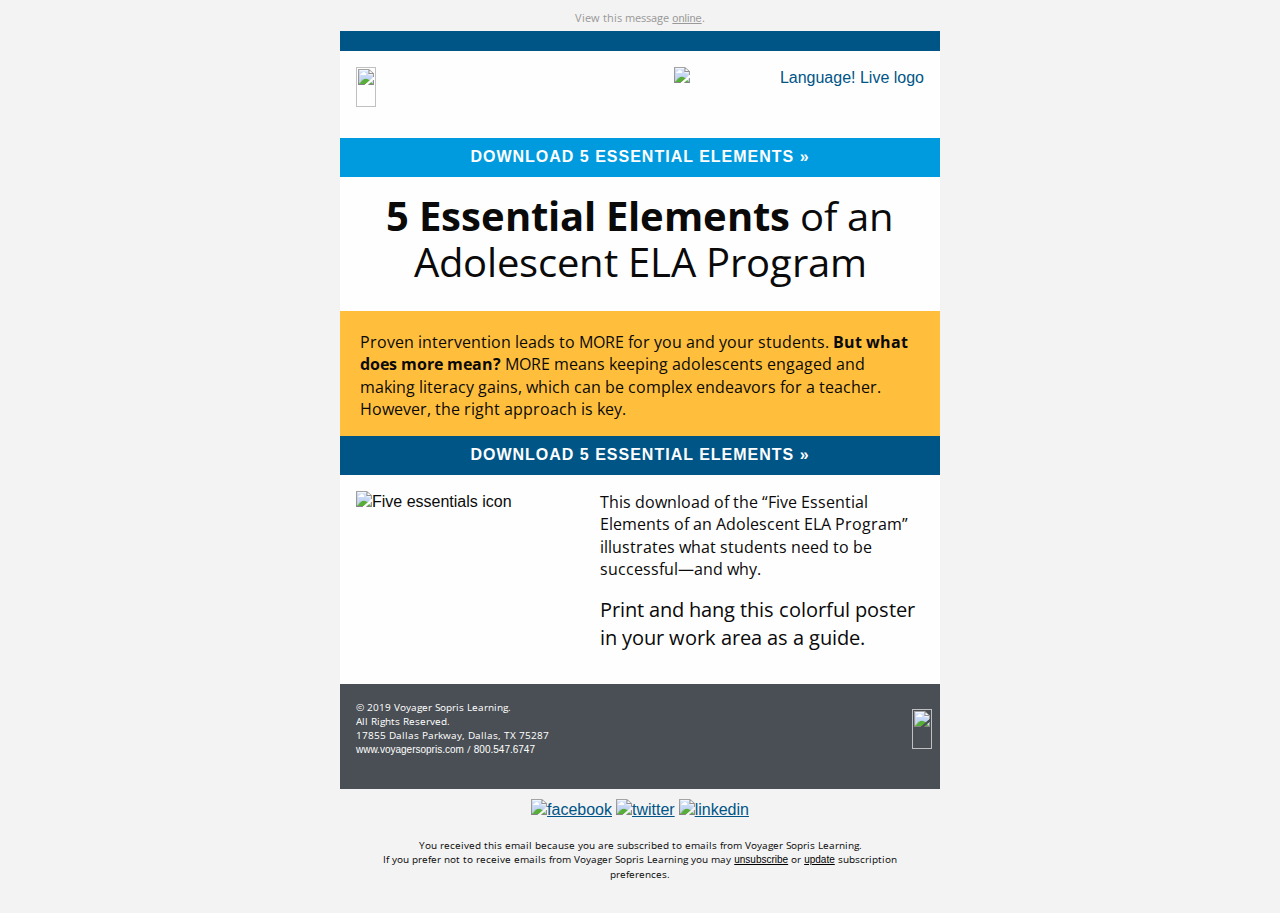
==== commit d62c5ea6: "Add Pardot tracking fix" ====
--- a/download-5-essential-elements2.html
+++ b/download-5-essential-elements2.html
@@ -8,10 +8,25 @@
     <meta name="format-detection" content="date=no">
     <meta name="format-detection" content="address=no">
     <meta name="format-detection" content="email=no">
-    <link href="https://fonts.googleapis.com/css?family=Open+Sans:300,300i,400,400i,700" rel="stylesheet">
+
     <title>Download 5 Essential Elements</title>
     <style>
+        @import url('https://fonts.googleapis.com/css?family=Open+Sans:300,300i,400,400i,700');
+
         @media only screen {
+
+            td,
+            h1,
+            h2,
+            h3,
+            h4,
+            p,
+            li,
+            div,
+            span {
+                font-family: 'Open Sans', sans-serif !important;
+            }
+
             html {
                 min-height: 100%;
                 background: #f3f3f3
@@ -89,225 +104,324 @@
     </style>
 </head>
 
-<body style="-moz-box-sizing:border-box;-ms-text-size-adjust:100%;-webkit-box-sizing:border-box;-webkit-text-size-adjust:100%;Margin:0;box-sizing:border-box;color:#0a0a0a;font-family:'Open Sans',Arial,sans-serif;font-size:16px;font-weight:400;line-height:1.4;margin:0;min-width:100%;padding:0;text-align:left;width:100%!important"><span
-        class="invisible-previewline" style="color:#f3f3f3;display:none!important;font-size:1px;line-height:1px;max-height:0;max-width:0;mso-hide:all!important;opacity:0;overflow:hidden;visibility:hidden">Build
+<body
+    style="-moz-box-sizing:border-box;-ms-text-size-adjust:100%;-webkit-box-sizing:border-box;-webkit-text-size-adjust:100%;Margin:0;box-sizing:border-box;color:#0a0a0a;font-family:sans-serif;font-size:16px;font-weight:400;line-height:1.4;margin:0;min-width:100%;padding:0;text-align:left;width:100%!important">
+    <span class="invisible-previewline"
+        style="color:#f3f3f3;display:none!important;font-size:1px;line-height:1px;max-height:0;max-width:0;mso-hide:all!important;opacity:0;overflow:hidden;visibility:hidden">Build
         foundational skills concurrently with advanced literacy skills.</span>
-    <table class="body" style="Margin:0;background:#f3f3f3;border-collapse:collapse;border-spacing:0;color:#0a0a0a;font-family:'Open Sans',Arial,sans-serif;font-size:16px;font-weight:400;height:100%;line-height:1.4;margin:0;padding:0;text-align:left;vertical-align:top;width:100%">
+    <table class="body"
+        style="Margin:0;background:#f3f3f3;border-collapse:collapse;border-spacing:0;color:#0a0a0a;font-family:sans-serif;font-size:16px;font-weight:400;height:100%;line-height:1.4;margin:0;padding:0;text-align:left;vertical-align:top;width:100%">
         <tr style="padding:0;text-align:left;vertical-align:top">
-            <td class="center" align="center" valign="top" style="-moz-hyphens:none;-ms-hyphens:none;-webkit-hyphens:none;Margin:0;border-collapse:collapse!important;color:#0a0a0a;font-family:'Open Sans',Arial,sans-serif;font-size:16px;font-weight:400;hyphens:none;line-height:1.4;margin:0;padding:0;text-align:left;vertical-align:top;word-wrap:break-word">
+            <td class="center" align="center" valign="top"
+                style="-moz-hyphens:none;-ms-hyphens:none;-webkit-hyphens:none;Margin:0;border-collapse:collapse!important;color:#0a0a0a;font-family:sans-serif;font-size:16px;font-weight:400;hyphens:none;line-height:1.4;margin:0;padding:0;text-align:left;vertical-align:top;word-wrap:break-word">
                 <center data-parsed="" style="min-width:600px;width:100%">
-                    <table class="spacer float-center" style="Margin:0 auto;border-collapse:collapse;border-spacing:0;float:none;margin:0 auto;padding:0;text-align:center;vertical-align:top;width:100%">
+                    <table class="spacer float-center"
+                        style="Margin:0 auto;border-collapse:collapse;border-spacing:0;float:none;margin:0 auto;padding:0;text-align:center;vertical-align:top;width:100%">
                         <tbody>
                             <tr style="padding:0;text-align:left;vertical-align:top">
-                                <td height="10px" style="-moz-hyphens:none;-ms-hyphens:none;-webkit-hyphens:none;Margin:0;border-collapse:collapse!important;color:#0a0a0a;font-family:'Open Sans',Arial,sans-serif;font-size:10px;font-weight:400;hyphens:none;line-height:10px;margin:0;mso-line-height-rule:exactly;padding:0;text-align:left;vertical-align:top;word-wrap:break-word">&#xA0;</td>
+                                <td height="10px"
+                                    style="-moz-hyphens:none;-ms-hyphens:none;-webkit-hyphens:none;Margin:0;border-collapse:collapse!important;color:#0a0a0a;font-family:sans-serif;font-size:10px;font-weight:400;hyphens:none;line-height:10px;margin:0;mso-line-height-rule:exactly;padding:0;text-align:left;vertical-align:top;word-wrap:break-word">
+                                    &#xA0;</td>
                             </tr>
                         </tbody>
                     </table>
-                    <p class="view-online float-center" pardot-region="view-online" align="center" style="Margin:0;Margin-bottom:16px;background:#f3f3f3;color:#999;font-family:'Open Sans',Arial,sans-serif;font-size:11px;font-weight:400;line-height:1.4;margin:0;margin-bottom:5px;padding:0;text-align:center">View
-                        this message <a href="%%view_online%%" target="_blank" style="Margin:0;color:#999;font-family:'Open Sans',Arial,sans-serif;font-weight:400;line-height:1.4;margin:0;padding:0;text-align:left;text-decoration:underline">online</a>.</p>
-                    <table align="center" class="container float-center" style="Margin:0 auto;background:#fefefe;border-collapse:collapse;border-spacing:0;float:none;margin:0 auto;padding:0;text-align:center;vertical-align:top;width:600px">
+                    <p class="view-online float-center" pardot-region="view-online" align="center"
+                        style="Margin:0;Margin-bottom:16px;background:#f3f3f3;color:#999;font-family:sans-serif;font-size:11px;font-weight:400;line-height:1.4;margin:0;margin-bottom:5px;padding:0;text-align:center">
+                        View
+                        this message <a href="%%view_online%%" target="_blank"
+                            style="Margin:0;color:#999;font-family:sans-serif;font-weight:400;line-height:1.4;margin:0;padding:0;text-align:left;text-decoration:underline">online</a>.
+                    </p>
+                    <table align="center" class="container float-center"
+                        style="Margin:0 auto;background:#fefefe;border-collapse:collapse;border-spacing:0;float:none;margin:0 auto;padding:0;text-align:center;vertical-align:top;width:600px">
                         <tbody>
                             <tr style="padding:0;text-align:left;vertical-align:top">
-                                <td style="-moz-hyphens:none;-ms-hyphens:none;-webkit-hyphens:none;Margin:0;border-collapse:collapse!important;color:#0a0a0a;font-family:'Open Sans',Arial,sans-serif;font-size:16px;font-weight:400;hyphens:none;line-height:1.4;margin:0;padding:0;text-align:left;vertical-align:top;word-wrap:break-word">
-                                    <table class="row" style="border-collapse:collapse;border-spacing:0;display:table;padding:0;position:relative;text-align:left;vertical-align:top;width:100%">
+                                <td
+                                    style="-moz-hyphens:none;-ms-hyphens:none;-webkit-hyphens:none;Margin:0;border-collapse:collapse!important;color:#0a0a0a;font-family:sans-serif;font-size:16px;font-weight:400;hyphens:none;line-height:1.4;margin:0;padding:0;text-align:left;vertical-align:top;word-wrap:break-word">
+                                    <table class="row"
+                                        style="border-collapse:collapse;border-spacing:0;display:table;padding:0;position:relative;text-align:left;vertical-align:top;width:100%">
                                         <tbody>
                                             <tr style="padding:0;text-align:left;vertical-align:top">
                                                 <th class="top-bar no-bottom-padding small-12 large-12 columns first last"
-                                                    style="Margin:0 auto;background:#005587;color:#0a0a0a;font-family:'Open Sans',Arial,sans-serif;font-size:16px;font-weight:400;line-height:1.4;margin:0 auto;padding:0;padding-bottom:0!important;padding-left:16px;padding-right:16px;text-align:left;width:584px">
-                                                    <table style="border-collapse:collapse;border-spacing:0;padding:0;text-align:left;vertical-align:top;width:100%">
-                                                        <tr style="padding:0;text-align:left;vertical-align:top">
-                                                            <th style="Margin:0;color:#0a0a0a;font-family:'Open Sans',Arial,sans-serif;font-size:16px;font-weight:400;line-height:1.4;margin:0;padding:0;text-align:left">
-                                                                <table class="spacer" style="border-collapse:collapse;border-spacing:0;padding:0;text-align:left;vertical-align:top;width:100%">
-                                                                    <tbody>
-                                                                        <tr style="padding:0;text-align:left;vertical-align:top">
-                                                                            <td height="20px" style="-moz-hyphens:none;-ms-hyphens:none;-webkit-hyphens:none;Margin:0;border-collapse:collapse!important;color:#0a0a0a;font-family:'Open Sans',Arial,sans-serif;font-size:20px;font-weight:400;hyphens:none;line-height:20px;margin:0;mso-line-height-rule:exactly;padding:0;text-align:left;vertical-align:top;word-wrap:break-word">&#xA0;</td>
+                                                    style="Margin:0 auto;background:#005587;color:#0a0a0a;font-family:sans-serif;font-size:16px;font-weight:400;line-height:1.4;margin:0 auto;padding:0;padding-bottom:0!important;padding-left:16px;padding-right:16px;text-align:left;width:584px">
+                                                    <table
+                                                        style="border-collapse:collapse;border-spacing:0;padding:0;text-align:left;vertical-align:top;width:100%">
+                                                        <tr style="padding:0;text-align:left;vertical-align:top">
+                                                            <th
+                                                                style="Margin:0;color:#0a0a0a;font-family:sans-serif;font-size:16px;font-weight:400;line-height:1.4;margin:0;padding:0;text-align:left">
+                                                                <table class="spacer"
+                                                                    style="border-collapse:collapse;border-spacing:0;padding:0;text-align:left;vertical-align:top;width:100%">
+                                                                    <tbody>
+                                                                        <tr
+                                                                            style="padding:0;text-align:left;vertical-align:top">
+                                                                            <td height="20px"
+                                                                                style="-moz-hyphens:none;-ms-hyphens:none;-webkit-hyphens:none;Margin:0;border-collapse:collapse!important;color:#0a0a0a;font-family:sans-serif;font-size:20px;font-weight:400;hyphens:none;line-height:20px;margin:0;mso-line-height-rule:exactly;padding:0;text-align:left;vertical-align:top;word-wrap:break-word">
+                                                                                &#xA0;</td>
                                                                         </tr>
                                                                     </tbody>
                                                                 </table>
                                                             </th>
-                                                            <th class="expander" style="Margin:0;color:#0a0a0a;font-family:'Open Sans',Arial,sans-serif;font-size:16px;font-weight:400;line-height:1.4;margin:0;padding:0!important;text-align:left;visibility:hidden;width:0"></th>
-                                                        </tr>
-                                                    </table>
-                                                </th>
-                                            </tr>
-                                        </tbody>
-                                    </table>
-                                    <table class="row" style="border-collapse:collapse;border-spacing:0;display:table;padding:0;position:relative;text-align:left;vertical-align:top;width:100%">
-                                        <tbody>
-                                            <tr style="padding:0;text-align:left;vertical-align:top">
-                                                <th class="no-bottom-padding small-12 large-6 columns first" style="Margin:0 auto;color:#0a0a0a;font-family:'Open Sans',Arial,sans-serif;font-size:16px;font-weight:400;line-height:1.4;margin:0 auto;padding:0;padding-bottom:0!important;padding-left:16px;padding-right:8px;text-align:left;width:284px">
-                                                    <table style="border-collapse:collapse;border-spacing:0;padding:0;text-align:left;vertical-align:top;width:100%">
-                                                        <tr style="padding:0;text-align:left;vertical-align:top">
-                                                            <th style="Margin:0;color:#0a0a0a;font-family:'Open Sans',Arial,sans-serif;font-size:16px;font-weight:400;line-height:1.4;margin:0;padding:0;text-align:left">
-                                                                <table class="spacer" style="border-collapse:collapse;border-spacing:0;padding:0;text-align:left;vertical-align:top;width:100%">
-                                                                    <tbody>
-                                                                        <tr style="padding:0;text-align:left;vertical-align:top">
-                                                                            <td height="16px" style="-moz-hyphens:none;-ms-hyphens:none;-webkit-hyphens:none;Margin:0;border-collapse:collapse!important;color:#0a0a0a;font-family:'Open Sans',Arial,sans-serif;font-size:16px;font-weight:400;hyphens:none;line-height:16px;margin:0;mso-line-height-rule:exactly;padding:0;text-align:left;vertical-align:top;word-wrap:break-word">&#xA0;</td>
-                                                                        </tr>
-                                                                    </tbody>
-                                                                </table><a href="https://www.voyagersopris.com?utm_source=news&amp;utm_medium=email&amp;utm_campaign=CAMPAIGN_NAME_PLACEHOLDER"
-                                                                    target="_blank" title="https://www.voyagersopris.com"
-                                                                    style="Margin:0;color:#005587;font-family:'Open Sans',Arial,sans-serif;font-weight:400;line-height:1.4;margin:0;padding:0;text-align:left;text-decoration:underline"><img
+                                                            <th class="expander"
+                                                                style="Margin:0;color:#0a0a0a;font-family:sans-serif;font-size:16px;font-weight:400;line-height:1.4;margin:0;padding:0!important;text-align:left;visibility:hidden;width:0">
+                                                            </th>
+                                                        </tr>
+                                                    </table>
+                                                </th>
+                                            </tr>
+                                        </tbody>
+                                    </table>
+                                    <table class="row"
+                                        style="border-collapse:collapse;border-spacing:0;display:table;padding:0;position:relative;text-align:left;vertical-align:top;width:100%">
+                                        <tbody>
+                                            <tr style="padding:0;text-align:left;vertical-align:top">
+                                                <th class="no-bottom-padding small-12 large-6 columns first"
+                                                    style="Margin:0 auto;color:#0a0a0a;font-family:sans-serif;font-size:16px;font-weight:400;line-height:1.4;margin:0 auto;padding:0;padding-bottom:0!important;padding-left:16px;padding-right:8px;text-align:left;width:284px">
+                                                    <table
+                                                        style="border-collapse:collapse;border-spacing:0;padding:0;text-align:left;vertical-align:top;width:100%">
+                                                        <tr style="padding:0;text-align:left;vertical-align:top">
+                                                            <th
+                                                                style="Margin:0;color:#0a0a0a;font-family:sans-serif;font-size:16px;font-weight:400;line-height:1.4;margin:0;padding:0;text-align:left">
+                                                                <table class="spacer"
+                                                                    style="border-collapse:collapse;border-spacing:0;padding:0;text-align:left;vertical-align:top;width:100%">
+                                                                    <tbody>
+                                                                        <tr
+                                                                            style="padding:0;text-align:left;vertical-align:top">
+                                                                            <td height="16px"
+                                                                                style="-moz-hyphens:none;-ms-hyphens:none;-webkit-hyphens:none;Margin:0;border-collapse:collapse!important;color:#0a0a0a;font-family:sans-serif;font-size:16px;font-weight:400;hyphens:none;line-height:16px;margin:0;mso-line-height-rule:exactly;padding:0;text-align:left;vertical-align:top;word-wrap:break-word">
+                                                                                &#xA0;</td>
+                                                                        </tr>
+                                                                    </tbody>
+                                                                </table><a
+                                                                    href="https://www.voyagersopris.com?utm_source=news&amp;utm_medium=email&amp;utm_campaign=CAMPAIGN_NAME_PLACEHOLDER"
+                                                                    target="_blank"
+                                                                    title="https://www.voyagersopris.com"
+                                                                    style="Margin:0;color:#005587;font-family:sans-serif;font-weight:400;line-height:1.4;margin:0;padding:0;text-align:left;text-decoration:underline"><img
                                                                         src="http://go.voyagersopris.com/l/207592/2017-10-20/6ff1y/207592/36096/vsp_logo_blue_email__2x.png"
-                                                                        height="40" width="215" style="-ms-interpolation-mode:bicubic;border:none;clear:both;display:block;max-width:100%;outline:0;text-decoration:none;width:auto"></a>
-                                                            </th>
-                                                        </tr>
-                                                    </table>
-                                                </th>
-                                                <th class="small-12 large-6 columns last" pardot-region="copy1" style="Margin:0 auto;color:#0a0a0a;font-family:'Open Sans',Arial,sans-serif;font-size:16px;font-weight:400;line-height:1.4;margin:0 auto;padding:0;padding-bottom:16px;padding-left:8px;padding-right:16px;text-align:left;width:284px">
-                                                    <table style="border-collapse:collapse;border-spacing:0;padding:0;text-align:left;vertical-align:top;width:100%">
-                                                        <tr style="padding:0;text-align:left;vertical-align:top">
-                                                            <th style="Margin:0;color:#0a0a0a;font-family:'Open Sans',Arial,sans-serif;font-size:16px;font-weight:400;line-height:1.4;margin:0;padding:0;text-align:left">
-                                                                <table class="spacer" style="border-collapse:collapse;border-spacing:0;padding:0;text-align:left;vertical-align:top;width:100%">
-                                                                    <tbody>
-                                                                        <tr style="padding:0;text-align:left;vertical-align:top">
-                                                                            <td height="16px" style="-moz-hyphens:none;-ms-hyphens:none;-webkit-hyphens:none;Margin:0;border-collapse:collapse!important;color:#0a0a0a;font-family:'Open Sans',Arial,sans-serif;font-size:16px;font-weight:400;hyphens:none;line-height:16px;margin:0;mso-line-height-rule:exactly;padding:0;text-align:left;vertical-align:top;word-wrap:break-word">&#xA0;</td>
-                                                                        </tr>
-                                                                    </tbody>
-                                                                </table><a href="https://www.voyagersopris.com/literacy/language-live?utm_source=news&amp;utm_medium=email&amp;utm_campaign=CAMPAIGN_NAME_PLACEHOLDER"
-                                                                    style="Margin:0;color:#005587;font-family:'Open Sans',Arial,sans-serif;font-weight:400;line-height:1.4;margin:0;padding:0;text-align:left;text-decoration:underline"><img
+                                                                        height="40" width="215"
+                                                                        style="-ms-interpolation-mode:bicubic;border:none;clear:both;display:block;max-width:100%;outline:0;text-decoration:none;width:auto"></a>
+                                                            </th>
+                                                        </tr>
+                                                    </table>
+                                                </th>
+                                                <th class="small-12 large-6 columns last" pardot-region="copy1"
+                                                    style="Margin:0 auto;color:#0a0a0a;font-family:sans-serif;font-size:16px;font-weight:400;line-height:1.4;margin:0 auto;padding:0;padding-bottom:16px;padding-left:8px;padding-right:16px;text-align:left;width:284px">
+                                                    <table
+                                                        style="border-collapse:collapse;border-spacing:0;padding:0;text-align:left;vertical-align:top;width:100%">
+                                                        <tr style="padding:0;text-align:left;vertical-align:top">
+                                                            <th
+                                                                style="Margin:0;color:#0a0a0a;font-family:sans-serif;font-size:16px;font-weight:400;line-height:1.4;margin:0;padding:0;text-align:left">
+                                                                <table class="spacer"
+                                                                    style="border-collapse:collapse;border-spacing:0;padding:0;text-align:left;vertical-align:top;width:100%">
+                                                                    <tbody>
+                                                                        <tr
+                                                                            style="padding:0;text-align:left;vertical-align:top">
+                                                                            <td height="16px"
+                                                                                style="-moz-hyphens:none;-ms-hyphens:none;-webkit-hyphens:none;Margin:0;border-collapse:collapse!important;color:#0a0a0a;font-family:sans-serif;font-size:16px;font-weight:400;hyphens:none;line-height:16px;margin:0;mso-line-height-rule:exactly;padding:0;text-align:left;vertical-align:top;word-wrap:break-word">
+                                                                                &#xA0;</td>
+                                                                        </tr>
+                                                                    </tbody>
+                                                                </table><a
+                                                                    href="https://www.voyagersopris.com/literacy/language-live?utm_source=news&amp;utm_medium=email&amp;utm_campaign=CAMPAIGN_NAME_PLACEHOLDER"
+                                                                    style="Margin:0;color:#005587;font-family:sans-serif;font-weight:400;line-height:1.4;margin:0;padding:0;text-align:left;text-decoration:underline"><img
                                                                         src="https://go.voyagersopris.com/l/207592/2019-01-22/89t5v/207592/87305/lang_live_white_bg.png"
-                                                                        width="250" height="55" class="float-right small-float-center"
-                                                                        alt="Language! Live logo" style="-ms-interpolation-mode:bicubic;border:none;clear:both;display:block;float:right;max-width:100%;outline:0;text-align:right;text-decoration:none;width:auto"></a>
-                                                            </th>
-                                                        </tr>
-                                                    </table>
-                                                </th>
-                                            </tr>
-                                        </tbody>
-                                    </table>
-                                    <table pardot-repeatable="" class="row collapse" style="border-collapse:collapse;border-spacing:0;display:table;padding:0;position:relative;text-align:left;vertical-align:top;width:100%">
+                                                                        width="250" height="55"
+                                                                        class="float-right small-float-center"
+                                                                        align="right" alt="Language! Live logo"
+                                                                        style="-ms-interpolation-mode:bicubic;border:none;clear:both;display:block;float:right;max-width:100%;outline:0;text-align:right;text-decoration:none;width:auto"></a>
+                                                            </th>
+                                                        </tr>
+                                                    </table>
+                                                </th>
+                                            </tr>
+                                        </tbody>
+                                    </table>
+                                    <table pardot-repeatable="" class="row collapse"
+                                        style="border-collapse:collapse;border-spacing:0;display:table;padding:0;position:relative;text-align:left;vertical-align:top;width:100%">
                                         <tbody>
                                             <tr style="padding:0;text-align:left;vertical-align:top">
                                                 <th class="small-12 large-12 columns first last" pardot-region="copy3"
-                                                    style="Margin:0 auto;color:#0a0a0a;font-family:'Open Sans',Arial,sans-serif;font-size:16px;font-weight:400;line-height:1.4;margin:0 auto;padding:0;padding-bottom:16px;padding-left:0;padding-right:0;text-align:left;width:608px">
-                                                    <table style="border-collapse:collapse;border-spacing:0;padding:0;text-align:left;vertical-align:top;width:100%">
-                                                        <tr style="padding:0;text-align:left;vertical-align:top">
-                                                            <th style="Margin:0;color:#0a0a0a;font-family:'Open Sans',Arial,sans-serif;font-size:16px;font-weight:400;line-height:1.4;margin:0;padding:0;text-align:left">
-                                                                <table class="button success expanded" style="Margin:0 0 16px 0;border-collapse:collapse;border-spacing:0;margin:0 0 16px 0;margin-bottom:0!important;padding:0;text-align:left;vertical-align:top;width:100%!important">
-                                                                    <tr style="padding:0;text-align:left;vertical-align:top">
-                                                                        <td style="-moz-hyphens:none;-ms-hyphens:none;-webkit-hyphens:none;Margin:0;border-collapse:collapse!important;color:#0a0a0a;font-family:'Open Sans',Arial,sans-serif;font-size:16px;font-weight:400;hyphens:none;line-height:1.4;margin:0;padding:0;text-align:left;vertical-align:top;word-wrap:break-word">
-                                                                            <table style="border-collapse:collapse;border-spacing:0;padding:0;text-align:left;vertical-align:top;width:100%">
-                                                                                <tr style="padding:0;text-align:left;vertical-align:top">
-                                                                                    <td style="-moz-hyphens:none;-ms-hyphens:none;-webkit-hyphens:none;Margin:0;background:#009bdf;border:0 solid #009bdf;border-collapse:collapse!important;color:#fefefe;font-family:'Open Sans',Arial,sans-serif;font-size:16px;font-weight:400;hyphens:none;line-height:1.4;margin:0;padding:0;text-align:center!important;vertical-align:top;word-wrap:break-word">
-                                                                                        <center data-parsed="" style="min-width:0;width:100%"><a
-                                                                                                href="http://www.voyagersopris.com/?utm_source=news&amp;utm_medium=email&amp;utm_campaign=CAMPAIGN_NAME"
-                                                                                                align="center" class="float-center"
-                                                                                                style="Margin:0;border:0 solid #009bdf;border-radius:3px;color:#fefefe;display:inline-block;font-family:'Open Sans',Arial,sans-serif;font-size:16px;font-weight:700;letter-spacing:1px;line-height:1.4;margin:0;padding:8px 16px 8px 16px;padding-left:0;padding-right:0;text-align:center;text-decoration:none;width:100%">DOWNLOAD
+                                                    style="Margin:0 auto;color:#0a0a0a;font-family:sans-serif;font-size:16px;font-weight:400;line-height:1.4;margin:0 auto;padding:0;padding-bottom:16px;padding-left:0;padding-right:0;text-align:left;width:608px">
+                                                    <table
+                                                        style="border-collapse:collapse;border-spacing:0;padding:0;text-align:left;vertical-align:top;width:100%">
+                                                        <tr style="padding:0;text-align:left;vertical-align:top">
+                                                            <th
+                                                                style="Margin:0;color:#0a0a0a;font-family:sans-serif;font-size:16px;font-weight:400;line-height:1.4;margin:0;padding:0;text-align:left">
+                                                                <table class="button success expanded"
+                                                                    style="Margin:0 0 16px 0;background:#009bdf;border-collapse:collapse;border-spacing:0;margin:0 0 16px 0;margin-bottom:0!important;padding:0;text-align:left;vertical-align:top;width:100%!important">
+                                                                    <tr
+                                                                        style="padding:0;text-align:left;vertical-align:top">
+                                                                        <td
+                                                                            style="-moz-hyphens:none;-ms-hyphens:none;-webkit-hyphens:none;Margin:0;border-collapse:collapse!important;color:#0a0a0a;font-family:sans-serif;font-size:16px;font-weight:400;hyphens:none;line-height:1.4;margin:0;padding:0;text-align:left;vertical-align:top;word-wrap:break-word">
+                                                                            <table
+                                                                                style="border-collapse:collapse;border-spacing:0;padding:0;text-align:left;vertical-align:top;width:100%">
+                                                                                <tr
+                                                                                    style="padding:0;text-align:left;vertical-align:top">
+                                                                                    <td
+                                                                                        style="-moz-hyphens:none;-ms-hyphens:none;-webkit-hyphens:none;Margin:0;background:#009bdf;border:0 solid #009bdf;border-collapse:collapse!important;color:#fefefe;font-family:sans-serif;font-size:16px;font-weight:400;hyphens:none;line-height:1.4;margin:0;padding:0;text-align:center!important;vertical-align:top;word-wrap:break-word">
+                                                                                        <center data-parsed=""
+                                                                                            style="min-width:0;width:100%">
+                                                                                            <a href="http://www.voyagersopris.com/?utm_source=news&amp;utm_medium=email&amp;utm_campaign=CAMPAIGN_NAME"
+                                                                                                align="center"
+                                                                                                class="float-center"
+                                                                                                style="Margin:0;border:0 solid #009bdf;border-radius:3px;color:#fefefe;display:inline-block;font-family:sans-serif;font-size:16px;font-weight:700;letter-spacing:1px;line-height:1.4;margin:0;padding:8px 16px 8px 16px;padding-left:0;padding-right:0;text-align:center;text-decoration:none;width:100%">DOWNLOAD
                                                                                                 5 ESSENTIAL ELEMENTS
                                                                                                 &raquo;</a></center>
                                                                                     </td>
                                                                                 </tr>
                                                                             </table>
                                                                         </td>
-                                                                        <td class="expander" style="-moz-hyphens:none;-ms-hyphens:none;-webkit-hyphens:none;Margin:0;border-collapse:collapse!important;color:#0a0a0a;font-family:'Open Sans',Arial,sans-serif;font-size:16px;font-weight:400;hyphens:none;line-height:1.4;margin:0;padding:0!important;text-align:left;vertical-align:top;visibility:hidden;width:0;word-wrap:break-word"></td>
+                                                                        <td class="expander"
+                                                                            style="-moz-hyphens:none;-ms-hyphens:none;-webkit-hyphens:none;Margin:0;border-collapse:collapse!important;color:#0a0a0a;font-family:sans-serif;font-size:16px;font-weight:400;hyphens:none;line-height:1.4;margin:0;padding:0!important;text-align:left;vertical-align:top;visibility:hidden;width:0;word-wrap:break-word">
+                                                                        </td>
                                                                     </tr>
                                                                 </table>
                                                             </th>
-                                                            <th class="expander" style="Margin:0;color:#0a0a0a;font-family:'Open Sans',Arial,sans-serif;font-size:16px;font-weight:400;line-height:1.4;margin:0;padding:0!important;text-align:left;visibility:hidden;width:0"></th>
-                                                        </tr>
-                                                    </table>
-                                                </th>
-                                            </tr>
-                                        </tbody>
-                                    </table>
-                                    <table pardot-repeatable="" class="row" style="border-collapse:collapse;border-spacing:0;display:table;padding:0;position:relative;text-align:left;vertical-align:top;width:100%">
-                                        <tbody>
-                                            <tr style="padding:0;text-align:left;vertical-align:top">
-                                                <th class="headline small-12 large-12 columns first last" pardot-region="copy2"
-                                                    style="Margin:0 auto;color:#0a0a0a;font-family:'Open Sans',Arial,sans-serif;font-size:16px;font-weight:400;line-height:1.4;margin:0 auto;padding:0;padding-bottom:16px;padding-left:16px;padding-right:16px;text-align:left;width:584px">
-                                                    <table style="border-collapse:collapse;border-spacing:0;padding:0;text-align:left;vertical-align:top;width:100%">
-                                                        <tr style="padding:0;text-align:left;vertical-align:top">
-                                                            <th style="Margin:0;color:#0a0a0a;font-family:'Open Sans',Arial,sans-serif;font-size:16px;font-weight:400;line-height:1.4;margin:0;padding:0;text-align:left">
-                                                                <h1 style="Margin:0;Margin-bottom:10px;color:inherit;font-family:'Open Sans',Arial,sans-serif;font-size:40px;font-weight:400;line-height:46px;margin:0;margin-bottom:10px;padding:0;text-align:center;word-wrap:normal"><span
-                                                                        class="headline-bold" style="font-weight:700">5
+                                                        </tr>
+                                                    </table>
+                                                </th>
+                                            </tr>
+                                        </tbody>
+                                    </table>
+                                    <table pardot-repeatable="" class="row"
+                                        style="border-collapse:collapse;border-spacing:0;display:table;padding:0;position:relative;text-align:left;vertical-align:top;width:100%">
+                                        <tbody>
+                                            <tr style="padding:0;text-align:left;vertical-align:top">
+                                                <th class="headline small-12 large-12 columns first last"
+                                                    pardot-region="copy2"
+                                                    style="Margin:0 auto;color:#0a0a0a;font-family:sans-serif;font-size:16px;font-weight:400;line-height:1.4;margin:0 auto;padding:0;padding-bottom:16px;padding-left:16px;padding-right:16px;text-align:left;width:584px">
+                                                    <table
+                                                        style="border-collapse:collapse;border-spacing:0;padding:0;text-align:left;vertical-align:top;width:100%">
+                                                        <tr style="padding:0;text-align:left;vertical-align:top">
+                                                            <th
+                                                                style="Margin:0;color:#0a0a0a;font-family:sans-serif;font-size:16px;font-weight:400;line-height:1.4;margin:0;padding:0;text-align:left">
+                                                                <h1
+                                                                    style="Margin:0;Margin-bottom:10px;color:inherit;font-family:sans-serif;font-size:40px;font-weight:400;line-height:46px;margin:0;margin-bottom:10px;padding:0;text-align:center;word-wrap:normal">
+                                                                    <span class="headline-bold"
+                                                                        style="font-weight:700">5
                                                                         Essential Elements</span> of an Adolescent ELA
                                                                     Program</h1>
                                                             </th>
-                                                            <th class="expander" style="Margin:0;color:#0a0a0a;font-family:'Open Sans',Arial,sans-serif;font-size:16px;font-weight:400;line-height:1.4;margin:0;padding:0!important;text-align:left;visibility:hidden;width:0"></th>
-                                                        </tr>
-                                                    </table>
-                                                </th>
-                                            </tr>
-                                        </tbody>
-                                    </table>
-                                    <table pardot-repeatable="" class="row collapse" style="border-collapse:collapse;border-spacing:0;display:table;padding:0;position:relative;text-align:left;vertical-align:top;width:100%">
+                                                            <th class="expander"
+                                                                style="Margin:0;color:#0a0a0a;font-family:sans-serif;font-size:16px;font-weight:400;line-height:1.4;margin:0;padding:0!important;text-align:left;visibility:hidden;width:0">
+                                                            </th>
+                                                        </tr>
+                                                    </table>
+                                                </th>
+                                            </tr>
+                                        </tbody>
+                                    </table>
+                                    <table pardot-repeatable="" class="row collapse"
+                                        style="border-collapse:collapse;border-spacing:0;display:table;padding:0;position:relative;text-align:left;vertical-align:top;width:100%">
                                         <tbody>
                                             <tr style="padding:0;text-align:left;vertical-align:top">
                                                 <th class="yellow-full-width no-bottom-padding small-12 large-12 columns first last"
-                                                    pardot-region="copy3" style="Margin:0 auto;background:#ffbf3d;color:#0a0a0a;font-family:'Open Sans',Arial,sans-serif;font-size:16px;font-weight:400;line-height:1.4;margin:0 auto;padding:0;padding-bottom:0!important;padding-left:0;padding-right:0;text-align:left;width:608px">
-                                                    <table style="border-collapse:collapse;border-spacing:0;padding:0;text-align:left;vertical-align:top;width:100%">
-                                                        <tr style="padding:0;text-align:left;vertical-align:top">
-                                                            <th style="Margin:0;color:#0a0a0a;font-family:'Open Sans',Arial,sans-serif;font-size:16px;font-weight:400;line-height:1.4;margin:0;padding:0;text-align:left">
-                                                                <p style="Margin:0;Margin-bottom:16px;color:#0a0a0a;font-family:'Open Sans',Arial,sans-serif;font-size:16px;font-weight:400;line-height:1.4;margin:20px;margin-bottom:16px;padding:0;text-align:left">Proven
+                                                    pardot-region="copy3"
+                                                    style="Margin:0 auto;background:#ffbf3d;color:#0a0a0a;font-family:sans-serif;font-size:16px;font-weight:400;line-height:1.4;margin:0 auto;padding:0;padding-bottom:0!important;padding-left:0;padding-right:0;text-align:left;width:608px">
+                                                    <table
+                                                        style="border-collapse:collapse;border-spacing:0;padding:0;text-align:left;vertical-align:top;width:100%">
+                                                        <tr style="padding:0;text-align:left;vertical-align:top">
+                                                            <th
+                                                                style="Margin:0;color:#0a0a0a;font-family:sans-serif;font-size:16px;font-weight:400;line-height:1.4;margin:0;padding:0;text-align:left">
+                                                                <p
+                                                                    style="Margin:0;Margin-bottom:16px;color:#0a0a0a;font-family:sans-serif;font-size:16px;font-weight:400;line-height:1.4;margin:20px;margin-bottom:16px;padding:0;text-align:left">
+                                                                    Proven
                                                                     intervention leads to MORE for you and your
                                                                     students. <strong>But what does more mean?</strong>
                                                                     MORE means keeping adolescents engaged and making
                                                                     literacy gains, which can be complex endeavors for
                                                                     a teacher. However, the right approach is key.</p>
-                                                                <table class="button secondary expanded" style="Margin:0 0 16px 0;border-collapse:collapse;border-spacing:0;margin:0 0 16px 0;margin-bottom:0!important;padding:0;text-align:left;vertical-align:top;width:100%!important">
-                                                                    <tr style="padding:0;text-align:left;vertical-align:top">
-                                                                        <td style="-moz-hyphens:none;-ms-hyphens:none;-webkit-hyphens:none;Margin:0;border-collapse:collapse!important;color:#0a0a0a;font-family:'Open Sans',Arial,sans-serif;font-size:16px;font-weight:400;hyphens:none;line-height:1.4;margin:0;padding:0;text-align:left;vertical-align:top;word-wrap:break-word">
-                                                                            <table style="border-collapse:collapse;border-spacing:0;padding:0;text-align:left;vertical-align:top;width:100%">
-                                                                                <tr style="padding:0;text-align:left;vertical-align:top">
-                                                                                    <td style="-moz-hyphens:none;-ms-hyphens:none;-webkit-hyphens:none;Margin:0;background:#005587;border:0 solid #005587;border-collapse:collapse!important;color:#fefefe;font-family:'Open Sans',Arial,sans-serif;font-size:16px;font-weight:400;hyphens:none;line-height:1.4;margin:0;padding:0;text-align:center!important;vertical-align:top;word-wrap:break-word">
-                                                                                        <center data-parsed="" style="min-width:0;width:100%"><a
-                                                                                                href="http://www.voyagersopris.com/?utm_source=news&amp;utm_medium=email&amp;utm_campaign=CAMPAIGN_NAME"
-                                                                                                align="center" class="float-center"
-                                                                                                style="Margin:0;border:0 solid #005587;border-radius:3px;color:#fefefe;display:inline-block;font-family:'Open Sans',Arial,sans-serif;font-size:16px;font-weight:700;letter-spacing:1px;line-height:1.4;margin:0;padding:8px 16px 8px 16px;padding-left:0;padding-right:0;text-align:center;text-decoration:none;width:100%">DOWNLOAD
+                                                                <table class="button secondary expanded"
+                                                                    style="Margin:0 0 16px 0;background:#005587;border-collapse:collapse;border-spacing:0;margin:0 0 16px 0;margin-bottom:0!important;padding:0;text-align:left;vertical-align:top;width:100%!important">
+                                                                    <tr
+                                                                        style="padding:0;text-align:left;vertical-align:top">
+                                                                        <td
+                                                                            style="-moz-hyphens:none;-ms-hyphens:none;-webkit-hyphens:none;Margin:0;border-collapse:collapse!important;color:#0a0a0a;font-family:sans-serif;font-size:16px;font-weight:400;hyphens:none;line-height:1.4;margin:0;padding:0;text-align:left;vertical-align:top;word-wrap:break-word">
+                                                                            <table
+                                                                                style="border-collapse:collapse;border-spacing:0;padding:0;text-align:left;vertical-align:top;width:100%">
+                                                                                <tr
+                                                                                    style="padding:0;text-align:left;vertical-align:top">
+                                                                                    <td
+                                                                                        style="-moz-hyphens:none;-ms-hyphens:none;-webkit-hyphens:none;Margin:0;background:#005587;border:0 solid #005587;border-collapse:collapse!important;color:#fefefe;font-family:sans-serif;font-size:16px;font-weight:400;hyphens:none;line-height:1.4;margin:0;padding:0;text-align:center!important;vertical-align:top;word-wrap:break-word">
+                                                                                        <center data-parsed=""
+                                                                                            style="min-width:0;width:100%">
+                                                                                            <a href="http://www.voyagersopris.com/?utm_source=news&amp;utm_medium=email&amp;utm_campaign=CAMPAIGN_NAME"
+                                                                                                align="center"
+                                                                                                class="float-center"
+                                                                                                style="Margin:0;border:0 solid #005587;border-radius:3px;color:#fefefe;display:inline-block;font-family:sans-serif;font-size:16px;font-weight:700;letter-spacing:1px;line-height:1.4;margin:0;padding:8px 16px 8px 16px;padding-left:0;padding-right:0;text-align:center;text-decoration:none;width:100%">DOWNLOAD
                                                                                                 5 ESSENTIAL ELEMENTS
                                                                                                 &raquo;</a></center>
                                                                                     </td>
                                                                                 </tr>
                                                                             </table>
                                                                         </td>
-                                                                        <td class="expander" style="-moz-hyphens:none;-ms-hyphens:none;-webkit-hyphens:none;Margin:0;border-collapse:collapse!important;color:#0a0a0a;font-family:'Open Sans',Arial,sans-serif;font-size:16px;font-weight:400;hyphens:none;line-height:1.4;margin:0;padding:0!important;text-align:left;vertical-align:top;visibility:hidden;width:0;word-wrap:break-word"></td>
+                                                                        <td class="expander"
+                                                                            style="-moz-hyphens:none;-ms-hyphens:none;-webkit-hyphens:none;Margin:0;border-collapse:collapse!important;color:#0a0a0a;font-family:sans-serif;font-size:16px;font-weight:400;hyphens:none;line-height:1.4;margin:0;padding:0!important;text-align:left;vertical-align:top;visibility:hidden;width:0;word-wrap:break-word">
+                                                                        </td>
                                                                     </tr>
                                                                 </table>
                                                             </th>
-                                                            <th class="expander" style="Margin:0;color:#0a0a0a;font-family:'Open Sans',Arial,sans-serif;font-size:16px;font-weight:400;line-height:1.4;margin:0;padding:0!important;text-align:left;visibility:hidden;width:0"></th>
-                                                        </tr>
-                                                    </table>
-                                                </th>
-                                            </tr>
-                                        </tbody>
-                                    </table>
-                                    <table class="row" style="border-collapse:collapse;border-spacing:0;display:table;padding:0;position:relative;text-align:left;vertical-align:top;width:100%">
-                                        <tbody>
-                                            <tr style="padding:0;text-align:left;vertical-align:top">
-                                                <th class="small-12 large-5 columns first" pardot-region="copy4" style="Margin:0 auto;color:#0a0a0a;font-family:'Open Sans',Arial,sans-serif;font-size:16px;font-weight:400;line-height:1.4;margin:0 auto;padding:0;padding-bottom:16px;padding-left:16px;padding-right:8px;text-align:left;width:234px">
-                                                    <table style="border-collapse:collapse;border-spacing:0;padding:0;text-align:left;vertical-align:top;width:100%">
-                                                        <tr style="padding:0;text-align:left;vertical-align:top">
-                                                            <th style="Margin:0;color:#0a0a0a;font-family:'Open Sans',Arial,sans-serif;font-size:16px;font-weight:400;line-height:1.4;margin:0;padding:0;text-align:left">
-                                                                <table class="spacer" style="border-collapse:collapse;border-spacing:0;padding:0;text-align:left;vertical-align:top;width:100%">
-                                                                    <tbody>
-                                                                        <tr style="padding:0;text-align:left;vertical-align:top">
-                                                                            <td height="16px" style="-moz-hyphens:none;-ms-hyphens:none;-webkit-hyphens:none;Margin:0;border-collapse:collapse!important;color:#0a0a0a;font-family:'Open Sans',Arial,sans-serif;font-size:16px;font-weight:400;hyphens:none;line-height:16px;margin:0;mso-line-height-rule:exactly;padding:0;text-align:left;vertical-align:top;word-wrap:break-word">&#xA0;</td>
-                                                                        </tr>
-                                                                    </tbody>
-                                                                </table><img src="https://go.voyagersopris.com/l/207592/2019-01-18/8999s/207592/86827/five_essentials_icon.png"
-                                                                    class="small-float-center" alt="Five essentials icon"
+                                                        </tr>
+                                                    </table>
+                                                </th>
+                                            </tr>
+                                        </tbody>
+                                    </table>
+                                    <table class="row"
+                                        style="border-collapse:collapse;border-spacing:0;display:table;padding:0;position:relative;text-align:left;vertical-align:top;width:100%">
+                                        <tbody>
+                                            <tr style="padding:0;text-align:left;vertical-align:top">
+                                                <th class="small-12 large-5 columns first" pardot-region="copy4"
+                                                    style="Margin:0 auto;color:#0a0a0a;font-family:sans-serif;font-size:16px;font-weight:400;line-height:1.4;margin:0 auto;padding:0;padding-bottom:16px;padding-left:16px;padding-right:8px;text-align:left;width:234px">
+                                                    <table
+                                                        style="border-collapse:collapse;border-spacing:0;padding:0;text-align:left;vertical-align:top;width:100%">
+                                                        <tr style="padding:0;text-align:left;vertical-align:top">
+                                                            <th
+                                                                style="Margin:0;color:#0a0a0a;font-family:sans-serif;font-size:16px;font-weight:400;line-height:1.4;margin:0;padding:0;text-align:left">
+                                                                <table class="spacer"
+                                                                    style="border-collapse:collapse;border-spacing:0;padding:0;text-align:left;vertical-align:top;width:100%">
+                                                                    <tbody>
+                                                                        <tr
+                                                                            style="padding:0;text-align:left;vertical-align:top">
+                                                                            <td height="16px"
+                                                                                style="-moz-hyphens:none;-ms-hyphens:none;-webkit-hyphens:none;Margin:0;border-collapse:collapse!important;color:#0a0a0a;font-family:sans-serif;font-size:16px;font-weight:400;hyphens:none;line-height:16px;margin:0;mso-line-height-rule:exactly;padding:0;text-align:left;vertical-align:top;word-wrap:break-word">
+                                                                                &#xA0;</td>
+                                                                        </tr>
+                                                                    </tbody>
+                                                                </table><img
+                                                                    src="https://go.voyagersopris.com/l/207592/2019-01-18/8999s/207592/86827/five_essentials_icon.png"
+                                                                    class="small-float-center"
+                                                                    alt="Five essentials icon"
                                                                     style="-ms-interpolation-mode:bicubic;clear:both;display:block;max-width:100%;outline:0;text-decoration:none;width:auto">
                                                             </th>
                                                         </tr>
                                                     </table>
                                                 </th>
-                                                <th class="small-12 large-7 columns last" pardot-region="copy5" style="Margin:0 auto;color:#0a0a0a;font-family:'Open Sans',Arial,sans-serif;font-size:16px;font-weight:400;line-height:1.4;margin:0 auto;padding:0;padding-bottom:16px;padding-left:8px;padding-right:16px;text-align:left;width:334px">
-                                                    <table style="border-collapse:collapse;border-spacing:0;padding:0;text-align:left;vertical-align:top;width:100%">
-                                                        <tr style="padding:0;text-align:left;vertical-align:top">
-                                                            <th style="Margin:0;color:#0a0a0a;font-family:'Open Sans',Arial,sans-serif;font-size:16px;font-weight:400;line-height:1.4;margin:0;padding:0;text-align:left">
-                                                                <table class="spacer" style="border-collapse:collapse;border-spacing:0;padding:0;text-align:left;vertical-align:top;width:100%">
-                                                                    <tbody>
-                                                                        <tr style="padding:0;text-align:left;vertical-align:top">
-                                                                            <td height="16px" style="-moz-hyphens:none;-ms-hyphens:none;-webkit-hyphens:none;Margin:0;border-collapse:collapse!important;color:#0a0a0a;font-family:'Open Sans',Arial,sans-serif;font-size:16px;font-weight:400;hyphens:none;line-height:16px;margin:0;mso-line-height-rule:exactly;padding:0;text-align:left;vertical-align:top;word-wrap:break-word">&#xA0;</td>
+                                                <th class="small-12 large-7 columns last" pardot-region="copy5"
+                                                    style="Margin:0 auto;color:#0a0a0a;font-family:sans-serif;font-size:16px;font-weight:400;line-height:1.4;margin:0 auto;padding:0;padding-bottom:16px;padding-left:8px;padding-right:16px;text-align:left;width:334px">
+                                                    <table
+                                                        style="border-collapse:collapse;border-spacing:0;padding:0;text-align:left;vertical-align:top;width:100%">
+                                                        <tr style="padding:0;text-align:left;vertical-align:top">
+                                                            <th
+                                                                style="Margin:0;color:#0a0a0a;font-family:sans-serif;font-size:16px;font-weight:400;line-height:1.4;margin:0;padding:0;text-align:left">
+                                                                <table class="spacer"
+                                                                    style="border-collapse:collapse;border-spacing:0;padding:0;text-align:left;vertical-align:top;width:100%">
+                                                                    <tbody>
+                                                                        <tr
+                                                                            style="padding:0;text-align:left;vertical-align:top">
+                                                                            <td height="16px"
+                                                                                style="-moz-hyphens:none;-ms-hyphens:none;-webkit-hyphens:none;Margin:0;border-collapse:collapse!important;color:#0a0a0a;font-family:sans-serif;font-size:16px;font-weight:400;hyphens:none;line-height:16px;margin:0;mso-line-height-rule:exactly;padding:0;text-align:left;vertical-align:top;word-wrap:break-word">
+                                                                                &#xA0;</td>
                                                                         </tr>
                                                                     </tbody>
                                                                 </table>
-                                                                <p style="Margin:0;Margin-bottom:16px;color:#0a0a0a;font-family:'Open Sans',Arial,sans-serif;font-size:16px;font-weight:400;line-height:1.4;margin:0;margin-bottom:16px;padding:0;text-align:left">This
+                                                                <p
+                                                                    style="Margin:0;Margin-bottom:16px;color:#0a0a0a;font-family:sans-serif;font-size:16px;font-weight:400;line-height:1.4;margin:0;margin-bottom:16px;padding:0;text-align:left">
+                                                                    This
                                                                     download of the “Five Essential Elements of an
                                                                     Adolescent ELA Program” illustrates what students
                                                                     need to be successful—and why.</p>
-                                                                <p class="larger" style="Margin:0;Margin-bottom:16px;color:#0a0a0a;font-family:'Open Sans',Arial,sans-serif;font-size:20px;font-weight:400;line-height:1.4;margin:0;margin-bottom:16px;padding:0;text-align:left">Print
+                                                                <p class="larger"
+                                                                    style="Margin:0;Margin-bottom:16px;color:#0a0a0a;font-family:sans-serif;font-size:20px;font-weight:400;line-height:1.4;margin:0;margin-bottom:16px;padding:0;text-align:left">
+                                                                    Print
                                                                     and hang this colorful poster in your work area as
                                                                     a guide.</p>
                                                             </th>
@@ -317,30 +431,45 @@
                                             </tr>
                                         </tbody>
                                     </table>
-                                    <table dir="rtl" class="row footer" style="background:#4a4f55;border-collapse:collapse;border-spacing:0;display:table;padding:0;position:relative;text-align:left;vertical-align:top;width:100%">
-                                        <tbody>
-                                            <tr style="padding:0;text-align:left;vertical-align:top">
-                                                <th class="no-bottom-padding small-12 large-6 columns first" valign="middle"
-                                                    style="Margin:0 auto;color:#0a0a0a;font-family:'Open Sans',Arial,sans-serif;font-size:16px;font-weight:400;line-height:1.4;margin:0 auto;padding:0;padding-bottom:0!important;padding-left:16px;padding-right:8px;text-align:left;width:284px">
-                                                    <table style="border-collapse:collapse;border-spacing:0;padding:0;text-align:left;vertical-align:top;width:100%">
-                                                        <tr style="padding:0;text-align:left;vertical-align:top">
-                                                            <th style="Margin:0;color:#0a0a0a;font-family:'Open Sans',Arial,sans-serif;font-size:16px;font-weight:400;line-height:1.4;margin:0;padding:0;text-align:left">
-                                                                <table class="spacer" style="border-collapse:collapse;border-spacing:0;padding:0;text-align:left;vertical-align:top;width:100%">
-                                                                    <tbody>
-                                                                        <tr style="padding:0;text-align:left;vertical-align:top">
-                                                                            <td height="16px" style="-moz-hyphens:none;-ms-hyphens:none;-webkit-hyphens:none;Margin:0;border-collapse:collapse!important;color:#0a0a0a;font-family:'Open Sans',Arial,sans-serif;font-size:16px;font-weight:400;hyphens:none;line-height:16px;margin:0;mso-line-height-rule:exactly;padding:0;text-align:left;vertical-align:top;word-wrap:break-word">&#xA0;</td>
-                                                                        </tr>
-                                                                    </tbody>
-                                                                </table><a href="https://www.voyagersopris.com?utm_source=news&amp;utm_medium=email&amp;utm_campaign=CAMPAIGN_NAME_PLACEHOLDER"
-                                                                    target="_blank" title="https://www.voyagersopris.com?utm_source=news&amp;utm_medium=email&amp;utm_campaign=CAMPAIGN_NAME_PLACEHOLDER"
-                                                                    style="Margin:0;color:#fff;font-family:'Open Sans',Arial,sans-serif;font-weight:400;line-height:1.4;margin:0;padding:0;text-align:left;text-decoration:none"><img
+                                    <table dir="rtl" class="row footer"
+                                        style="background:#4a4f55;border-collapse:collapse;border-spacing:0;display:table;padding:0;position:relative;text-align:left;vertical-align:top;width:100%">
+                                        <tbody>
+                                            <tr style="padding:0;text-align:left;vertical-align:top">
+                                                <th class="small-12 large-6 columns first" valign="middle"
+                                                    style="Margin:0 auto;color:#0a0a0a;font-family:sans-serif;font-size:16px;font-weight:400;line-height:1.4;margin:0 auto;padding:0;padding-bottom:16px;padding-left:16px;padding-right:8px;text-align:left;width:284px">
+                                                    <table
+                                                        style="border-collapse:collapse;border-spacing:0;padding:0;text-align:left;vertical-align:top;width:100%">
+                                                        <tr style="padding:0;text-align:left;vertical-align:top">
+                                                            <th
+                                                                style="Margin:0;color:#0a0a0a;font-family:sans-serif;font-size:16px;font-weight:400;line-height:1.4;margin:0;padding:0;text-align:left">
+                                                                <table class="spacer"
+                                                                    style="border-collapse:collapse;border-spacing:0;padding:0;text-align:left;vertical-align:top;width:100%">
+                                                                    <tbody>
+                                                                        <tr
+                                                                            style="padding:0;text-align:left;vertical-align:top">
+                                                                            <td height="16px"
+                                                                                style="-moz-hyphens:none;-ms-hyphens:none;-webkit-hyphens:none;Margin:0;border-collapse:collapse!important;color:#0a0a0a;font-family:sans-serif;font-size:16px;font-weight:400;hyphens:none;line-height:16px;margin:0;mso-line-height-rule:exactly;padding:0;text-align:left;vertical-align:top;word-wrap:break-word">
+                                                                                &#xA0;</td>
+                                                                        </tr>
+                                                                    </tbody>
+                                                                </table><a
+                                                                    href="https://www.voyagersopris.com?utm_source=news&amp;utm_medium=email&amp;utm_campaign=CAMPAIGN_NAME_PLACEHOLDER"
+                                                                    target="_blank"
+                                                                    title="https://www.voyagersopris.com?utm_source=news&amp;utm_medium=email&amp;utm_campaign=CAMPAIGN_NAME_PLACEHOLDER"
+                                                                    style="Margin:0;color:#fff;font-family:sans-serif;font-weight:400;line-height:1.4;margin:0;padding:0;text-align:left;text-decoration:none"><img
                                                                         src="http://go.voyagersopris.com/l/207592/2017-09-08/69hvv/207592/33471/vsp_logo_white_email__2x.png"
-                                                                        height="40" width="215" class="vsl-logo float-right small-float-center"
+                                                                        height="40" width="215"
+                                                                        class="vsl-logo float-right small-float-center"
+                                                                        align="right"
                                                                         style="-ms-interpolation-mode:bicubic;border:none;clear:both;display:block;float:right;max-width:300px;outline:0;text-align:right;text-decoration:none;width:auto"></a>
-                                                                <table class="spacer" style="border-collapse:collapse;border-spacing:0;padding:0;text-align:left;vertical-align:top;width:100%">
-                                                                    <tbody>
-                                                                        <tr style="padding:0;text-align:left;vertical-align:top">
-                                                                            <td height="16px" style="-moz-hyphens:none;-ms-hyphens:none;-webkit-hyphens:none;Margin:0;border-collapse:collapse!important;color:#0a0a0a;font-family:'Open Sans',Arial,sans-serif;font-size:16px;font-weight:400;hyphens:none;line-height:16px;margin:0;mso-line-height-rule:exactly;padding:0;text-align:left;vertical-align:top;word-wrap:break-word">&#xA0;</td>
+                                                                <table class="spacer"
+                                                                    style="border-collapse:collapse;border-spacing:0;padding:0;text-align:left;vertical-align:top;width:100%">
+                                                                    <tbody>
+                                                                        <tr
+                                                                            style="padding:0;text-align:left;vertical-align:top">
+                                                                            <td height="16px"
+                                                                                style="-moz-hyphens:none;-ms-hyphens:none;-webkit-hyphens:none;Margin:0;border-collapse:collapse!important;color:#0a0a0a;font-family:sans-serif;font-size:16px;font-weight:400;hyphens:none;line-height:16px;margin:0;mso-line-height-rule:exactly;padding:0;text-align:left;vertical-align:top;word-wrap:break-word">
+                                                                                &#xA0;</td>
                                                                         </tr>
                                                                     </tbody>
                                                                 </table>
@@ -348,86 +477,128 @@
                                                         </tr>
                                                     </table>
                                                 </th>
-                                                <th class="no-bottom-padding address-cell small-12 large-6 columns last"
-                                                    dir="ltr" pardot-region="footer" style="Margin:0 auto;color:#0a0a0a;font-family:'Open Sans',Arial,sans-serif;font-size:16px;font-weight:400;line-height:1.4;margin:0 auto;padding:0;padding-bottom:0!important;padding-left:16px;padding-right:16px;text-align:left;width:284px">
-                                                    <table style="border-collapse:collapse;border-spacing:0;padding:0;text-align:left;vertical-align:top;width:100%">
-                                                        <tr style="padding:0;text-align:left;vertical-align:top">
-                                                            <th style="Margin:0;color:#0a0a0a;font-family:'Open Sans',Arial,sans-serif;font-size:16px;font-weight:400;line-height:1.4;margin:0;padding:0;text-align:left">
-                                                                <table class="spacer" style="border-collapse:collapse;border-spacing:0;padding:0;text-align:left;vertical-align:top;width:100%">
-                                                                    <tbody>
-                                                                        <tr style="padding:0;text-align:left;vertical-align:top">
-                                                                            <td height="16px" style="-moz-hyphens:none;-ms-hyphens:none;-webkit-hyphens:none;Margin:0;border-collapse:collapse!important;color:#0a0a0a;font-family:'Open Sans',Arial,sans-serif;font-size:16px;font-weight:400;hyphens:none;line-height:16px;margin:0;mso-line-height-rule:exactly;padding:0;text-align:left;vertical-align:top;word-wrap:break-word">&#xA0;</td>
+                                                <th class="address-cell small-12 large-6 columns last" dir="ltr"
+                                                    pardot-region="footer"
+                                                    style="Margin:0 auto;color:#0a0a0a;font-family:sans-serif;font-size:16px;font-weight:400;line-height:1.4;margin:0 auto;padding:0;padding-bottom:16px;padding-left:16px;padding-right:16px;text-align:left;width:284px">
+                                                    <table
+                                                        style="border-collapse:collapse;border-spacing:0;padding:0;text-align:left;vertical-align:top;width:100%">
+                                                        <tr style="padding:0;text-align:left;vertical-align:top">
+                                                            <th
+                                                                style="Margin:0;color:#0a0a0a;font-family:sans-serif;font-size:16px;font-weight:400;line-height:1.4;margin:0;padding:0;text-align:left">
+                                                                <table class="spacer"
+                                                                    style="border-collapse:collapse;border-spacing:0;padding:0;text-align:left;vertical-align:top;width:100%">
+                                                                    <tbody>
+                                                                        <tr
+                                                                            style="padding:0;text-align:left;vertical-align:top">
+                                                                            <td height="16px"
+                                                                                style="-moz-hyphens:none;-ms-hyphens:none;-webkit-hyphens:none;Margin:0;border-collapse:collapse!important;color:#0a0a0a;font-family:sans-serif;font-size:16px;font-weight:400;hyphens:none;line-height:16px;margin:0;mso-line-height-rule:exactly;padding:0;text-align:left;vertical-align:top;word-wrap:break-word">
+                                                                                &#xA0;</td>
                                                                         </tr>
                                                                     </tbody>
                                                                 </table>
-                                                                <p style="Margin:0;Margin-bottom:16px;color:#fff;font-family:'Open Sans',Arial,sans-serif;font-size:10px;font-weight:400;line-height:1.4;margin:0;margin-bottom:16px;padding:0;text-align:left">&copy;
+                                                                <p
+                                                                    style="Margin:0;Margin-bottom:16px;color:#fff;font-family:sans-serif;font-size:10px;font-weight:400;line-height:1.4;margin:0;margin-bottom:16px;padding:0;text-align:left">
+                                                                    &copy;
                                                                     2019 Voyager Sopris Learning.<br>All Rights
-                                                                    Reserved.<br>17855 Dallas Parkway, Dallas, TX 75287<br><a
+                                                                    Reserved.<br>17855 Dallas Parkway, Dallas, TX
+                                                                    75287<br><a
                                                                         href="https://www.voyagersopris.com?utm_source=news&amp;utm_medium=email&amp;utm_campaign=CAMPAIGN_NAME_PLACEHOLDER"
-                                                                        target="_blank" style="Margin:0;color:#fff;font-family:'Open Sans',Arial,sans-serif;font-weight:400;line-height:1.4;margin:0;padding:0;text-align:left;text-decoration:none">www.voyagersopris.com</a>
-                                                                    / <a href="tel:18005476747" target="_blank" title="Call Voyager Sopris Learning"
-                                                                        style="Margin:0;color:#fff;font-family:'Open Sans',Arial,sans-serif;font-weight:400;line-height:1.4;margin:0;padding:0;text-align:left;text-decoration:none">800.547.6747</a></p>
-                                                            </th>
-                                                        </tr>
-                                                    </table>
-                                                </th>
-                                            </tr>
-                                        </tbody>
-                                    </table>
-                                    <table class="row" style="border-collapse:collapse;border-spacing:0;display:table;padding:0;position:relative;text-align:left;vertical-align:top;width:100%">
-                                        <tbody>
-                                            <tr style="padding:0;text-align:left;vertical-align:top">
-                                                <th class="social-media small-12 large-12 columns first last" style="Margin:0 auto;background:#f3f3f3;color:#0a0a0a;font-family:'Open Sans',Arial,sans-serif;font-size:16px;font-weight:400;line-height:1.4;margin:0 auto;padding:0;padding-bottom:16px;padding-left:16px;padding-right:16px;text-align:left;width:584px">
-                                                    <table style="border-collapse:collapse;border-spacing:0;padding:0;text-align:left;vertical-align:top;width:100%">
-                                                        <tr style="padding:0;text-align:left;vertical-align:top">
-                                                            <th style="Margin:0;color:#0a0a0a;font-family:'Open Sans',Arial,sans-serif;font-size:16px;font-weight:400;line-height:1.4;margin:0;padding:0;text-align:left">
-                                                                <table class="spacer" style="border-collapse:collapse;border-spacing:0;padding:0;text-align:left;vertical-align:top;width:100%">
-                                                                    <tbody>
-                                                                        <tr style="padding:0;text-align:left;vertical-align:top">
-                                                                            <td height="10px" style="-moz-hyphens:none;-ms-hyphens:none;-webkit-hyphens:none;Margin:0;border-collapse:collapse!important;color:#0a0a0a;font-family:'Open Sans',Arial,sans-serif;font-size:10px;font-weight:400;hyphens:none;line-height:10px;margin:0;mso-line-height-rule:exactly;padding:0;text-align:left;vertical-align:top;word-wrap:break-word">&#xA0;</td>
+                                                                        target="_blank"
+                                                                        style="Margin:0;color:#fff;font-family:sans-serif;font-weight:400;line-height:1.4;margin:0;padding:0;text-align:left;text-decoration:none">www.voyagersopris.com</a>
+                                                                    / <a href="tel:18005476747" target="_blank"
+                                                                        title="Call Voyager Sopris Learning"
+                                                                        style="Margin:0;color:#fff;font-family:sans-serif;font-weight:400;line-height:1.4;margin:0;padding:0;text-align:left;text-decoration:none">800.547.6747</a>
+                                                                </p>
+                                                            </th>
+                                                        </tr>
+                                                    </table>
+                                                </th>
+                                            </tr>
+                                        </tbody>
+                                    </table>
+                                    <table class="row"
+                                        style="border-collapse:collapse;border-spacing:0;display:table;padding:0;position:relative;text-align:left;vertical-align:top;width:100%">
+                                        <tbody>
+                                            <tr style="padding:0;text-align:left;vertical-align:top">
+                                                <th class="social-media small-12 large-12 columns first last"
+                                                    style="Margin:0 auto;background:#f3f3f3;color:#0a0a0a;font-family:sans-serif;font-size:16px;font-weight:400;line-height:1.4;margin:0 auto;padding:0;padding-bottom:16px;padding-left:16px;padding-right:16px;text-align:left;width:584px">
+                                                    <table
+                                                        style="border-collapse:collapse;border-spacing:0;padding:0;text-align:left;vertical-align:top;width:100%">
+                                                        <tr style="padding:0;text-align:left;vertical-align:top">
+                                                            <th
+                                                                style="Margin:0;color:#0a0a0a;font-family:sans-serif;font-size:16px;font-weight:400;line-height:1.4;margin:0;padding:0;text-align:left">
+                                                                <table class="spacer"
+                                                                    style="border-collapse:collapse;border-spacing:0;padding:0;text-align:left;vertical-align:top;width:100%">
+                                                                    <tbody>
+                                                                        <tr
+                                                                            style="padding:0;text-align:left;vertical-align:top">
+                                                                            <td height="10px"
+                                                                                style="-moz-hyphens:none;-ms-hyphens:none;-webkit-hyphens:none;Margin:0;border-collapse:collapse!important;color:#0a0a0a;font-family:sans-serif;font-size:10px;font-weight:400;hyphens:none;line-height:10px;margin:0;mso-line-height-rule:exactly;padding:0;text-align:left;vertical-align:top;word-wrap:break-word">
+                                                                                &#xA0;</td>
                                                                         </tr>
                                                                     </tbody>
                                                                 </table>
-                                                                <center data-parsed="" style="min-width:552px;width:100%"><a
+                                                                <center data-parsed=""
+                                                                    style="min-width:552px;width:100%"><a
                                                                         href="https://www.facebook.com/VoyagerSopris/"
-                                                                        target="_blank" align="center" class="float-center"
-                                                                        style="Margin:0;color:#005587;font-family:'Open Sans',Arial,sans-serif;font-weight:400;line-height:1.4;margin:0;padding:0;text-align:left;text-decoration:underline"><img
+                                                                        target="_blank" align="center"
+                                                                        class="float-center"
+                                                                        style="Margin:0;color:#005587;font-family:sans-serif;font-weight:400;line-height:1.4;margin:0;padding:0;text-align:left;text-decoration:underline"><img
                                                                             src="http://go.voyagersopris.com/l/207592/2017-09-13/69ty8/207592/33729/facebook.png"
-                                                                            alt="facebook" width="32" height="32" style="-ms-interpolation-mode:bicubic;border:none;clear:both;display:inline;height:32px;margin:0 2px;max-width:100%;outline:0;text-decoration:none;width:32px"></a><a
-                                                                        href="https://twitter.com/VoyagerSopris" target="_blank"
-                                                                        align="center" class="float-center" style="Margin:0;color:#005587;font-family:'Open Sans',Arial,sans-serif;font-weight:400;line-height:1.4;margin:0;padding:0;text-align:left;text-decoration:underline"><img
+                                                                            alt="facebook" width="32" height="32"
+                                                                            style="-ms-interpolation-mode:bicubic;border:none;clear:both;display:inline;height:32px;margin:0 2px;max-width:100%;outline:0;text-decoration:none;width:32px"></a><a
+                                                                        href="https://twitter.com/VoyagerSopris"
+                                                                        target="_blank" align="center"
+                                                                        class="float-center"
+                                                                        style="Margin:0;color:#005587;font-family:sans-serif;font-weight:400;line-height:1.4;margin:0;padding:0;text-align:left;text-decoration:underline"><img
                                                                             src="http://go.voyagersopris.com/l/207592/2017-09-13/69tyb/207592/33731/twitter.png"
-                                                                            alt="twitter" width="32" height="32" style="-ms-interpolation-mode:bicubic;border:none;clear:both;display:inline;height:32px;margin:0 2px;max-width:100%;outline:0;text-decoration:none;width:32px"></a><a
+                                                                            alt="twitter" width="32" height="32"
+                                                                            style="-ms-interpolation-mode:bicubic;border:none;clear:both;display:inline;height:32px;margin:0 2px;max-width:100%;outline:0;text-decoration:none;width:32px"></a><a
                                                                         href="https://www.linkedin.com/company/voyager-sopris-learning"
-                                                                        target="_blank" align="center" class="float-center"
-                                                                        style="Margin:0;color:#005587;font-family:'Open Sans',Arial,sans-serif;font-weight:400;line-height:1.4;margin:0;padding:0;text-align:left;text-decoration:underline"><img
+                                                                        target="_blank" align="center"
+                                                                        class="float-center"
+                                                                        style="Margin:0;color:#005587;font-family:sans-serif;font-weight:400;line-height:1.4;margin:0;padding:0;text-align:left;text-decoration:underline"><img
                                                                             src="http://go.voyagersopris.com/l/207592/2017-09-13/69ty6/207592/33727/linkedin.png"
-                                                                            alt="linkedin" width="32" height="32" style="-ms-interpolation-mode:bicubic;border:none;clear:both;display:inline;height:32px;margin:0 2px;max-width:100%;outline:0;text-decoration:none;width:32px"></a></center>
-                                                            </th>
-                                                            <th class="expander" style="Margin:0;color:#0a0a0a;font-family:'Open Sans',Arial,sans-serif;font-size:16px;font-weight:400;line-height:1.4;margin:0;padding:0!important;text-align:left;visibility:hidden;width:0"></th>
-                                                        </tr>
-                                                    </table>
-                                                </th>
-                                            </tr>
-                                        </tbody>
-                                    </table>
-                                    <table class="row unsubscribe" style="background:#f3f3f3;border-collapse:collapse;border-spacing:0;display:table;padding:0;position:relative;text-align:left;vertical-align:top;width:100%">
-                                        <tbody>
-                                            <tr style="padding:0;text-align:left;vertical-align:top">
-                                                <th class="small-12 large-12 columns first last" pardot-region="subscription"
-                                                    style="Margin:0 auto;color:#0a0a0a;font-family:'Open Sans',Arial,sans-serif;font-size:16px;font-weight:400;line-height:1.4;margin:0 auto;padding:0;padding-bottom:16px;padding-left:16px;padding-right:16px;text-align:left;width:584px">
-                                                    <table style="border-collapse:collapse;border-spacing:0;padding:0;text-align:left;vertical-align:top;width:100%">
-                                                        <tr style="padding:0;text-align:left;vertical-align:top">
-                                                            <th style="Margin:0;color:#0a0a0a;font-family:'Open Sans',Arial,sans-serif;font-size:16px;font-weight:400;line-height:1.4;margin:0;padding:0;text-align:left">
-                                                                <p class="text-center" style="Margin:0;Margin-bottom:16px;color:#0a0a0a;font-family:'Open Sans',Arial,sans-serif;font-size:10px;font-weight:400;line-height:1.4;margin:0;margin-bottom:16px;padding:0;text-align:center">You
+                                                                            alt="linkedin" width="32" height="32"
+                                                                            style="-ms-interpolation-mode:bicubic;border:none;clear:both;display:inline;height:32px;margin:0 2px;max-width:100%;outline:0;text-decoration:none;width:32px"></a>
+                                                                </center>
+                                                            </th>
+                                                            <th class="expander"
+                                                                style="Margin:0;color:#0a0a0a;font-family:sans-serif;font-size:16px;font-weight:400;line-height:1.4;margin:0;padding:0!important;text-align:left;visibility:hidden;width:0">
+                                                            </th>
+                                                        </tr>
+                                                    </table>
+                                                </th>
+                                            </tr>
+                                        </tbody>
+                                    </table>
+                                    <table class="row unsubscribe"
+                                        style="background:#f3f3f3;border-collapse:collapse;border-spacing:0;display:table;padding:0;position:relative;text-align:left;vertical-align:top;width:100%">
+                                        <tbody>
+                                            <tr style="padding:0;text-align:left;vertical-align:top">
+                                                <th class="small-12 large-12 columns first last"
+                                                    pardot-region="subscription"
+                                                    style="Margin:0 auto;color:#0a0a0a;font-family:sans-serif;font-size:16px;font-weight:400;line-height:1.4;margin:0 auto;padding:0;padding-bottom:16px;padding-left:16px;padding-right:16px;text-align:left;width:584px">
+                                                    <table
+                                                        style="border-collapse:collapse;border-spacing:0;padding:0;text-align:left;vertical-align:top;width:100%">
+                                                        <tr style="padding:0;text-align:left;vertical-align:top">
+                                                            <th
+                                                                style="Margin:0;color:#0a0a0a;font-family:sans-serif;font-size:16px;font-weight:400;line-height:1.4;margin:0;padding:0;text-align:left">
+                                                                <p class="text-center"
+                                                                    style="Margin:0;Margin-bottom:16px;color:#0a0a0a;font-family:sans-serif;font-size:10px;font-weight:400;line-height:1.4;margin:0;margin-bottom:16px;padding:0;text-align:center">
+                                                                    You
                                                                     received this email because you are subscribed to
                                                                     emails from Voyager Sopris Learning.<br>If you
                                                                     prefer not to receive emails from Voyager Sopris
-                                                                    Learning you may <a href="%%unsubscribe%%" style="Margin:0;color:#000;font-family:'Open Sans',Arial,sans-serif;font-weight:400;line-height:1.4;margin:0;padding:0;text-align:left;text-decoration:underline">unsubscribe</a>
-                                                                    or <a href="%%email_preference_center%%" style="Margin:0;color:#000;font-family:'Open Sans',Arial,sans-serif;font-weight:400;line-height:1.4;margin:0;padding:0;text-align:left;text-decoration:underline">update</a>
+                                                                    Learning you may <a href="%%unsubscribe%%"
+                                                                        style="Margin:0;color:#000;font-family:sans-serif;font-weight:400;line-height:1.4;margin:0;padding:0;text-align:left;text-decoration:underline">unsubscribe</a>
+                                                                    or <a href="%%email_preference_center%%"
+                                                                        style="Margin:0;color:#000;font-family:sans-serif;font-weight:400;line-height:1.4;margin:0;padding:0;text-align:left;text-decoration:underline">update</a>
                                                                     subscription preferences.</p>
                                                             </th>
-                                                            <th class="expander" style="Margin:0;color:#0a0a0a;font-family:'Open Sans',Arial,sans-serif;font-size:16px;font-weight:400;line-height:1.4;margin:0;padding:0!important;text-align:left;visibility:hidden;width:0"></th>
+                                                            <th class="expander"
+                                                                style="Margin:0;color:#0a0a0a;font-family:sans-serif;font-size:16px;font-weight:400;line-height:1.4;margin:0;padding:0!important;text-align:left;visibility:hidden;width:0">
+                                                            </th>
                                                         </tr>
                                                     </table>
                                                 </th>
